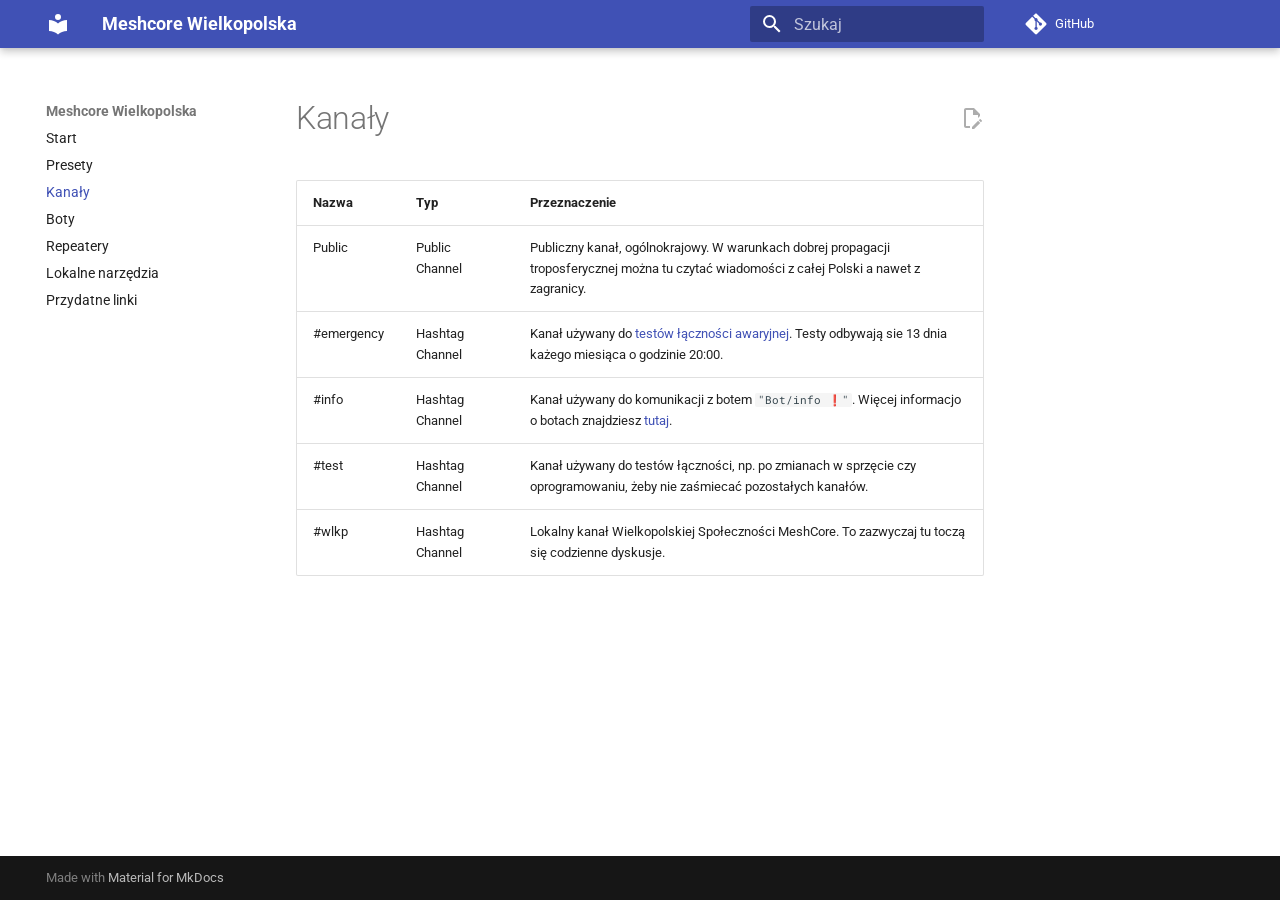
==== channels/index.html @ 770b6a26 "Deployed 0463d48 with MkDocs version: 1.6.1" ====
<!doctype html>
<html lang="pl" class="no-js">
  <head>
    
      <meta charset="utf-8">
      <meta name="viewport" content="width=device-width,initial-scale=1">
      
        <meta name="description" content="Lokalna wiki Wielkopolskiej Społeczności MeshCore">
      
      
      
        <link rel="canonical" href="https://mcwlkp.pl/channels/">
      
      
        <link rel="prev" href="../presets/">
      
      
        <link rel="next" href="../bots/">
      
      
        
      
      
      <link rel="icon" href="../assets/images/favicon.png">
      <meta name="generator" content="mkdocs-1.6.1, mkdocs-material-9.7.1">
    
    
      
        <title>Kanały - Meshcore Wielkopolska</title>
      
    
    
      <link rel="stylesheet" href="../assets/stylesheets/main.484c7ddc.min.css">
      
      


    
    
      
    
    
      
        
        
        <link rel="preconnect" href="https://fonts.gstatic.com" crossorigin>
        <link rel="stylesheet" href="https://fonts.googleapis.com/css?family=Roboto:300,300i,400,400i,700,700i%7CRoboto+Mono:400,400i,700,700i&display=fallback">
        <style>:root{--md-text-font:"Roboto";--md-code-font:"Roboto Mono"}</style>
      
    
    
    <script>__md_scope=new URL("..",location),__md_hash=e=>[...e].reduce(((e,_)=>(e<<5)-e+_.charCodeAt(0)),0),__md_get=(e,_=localStorage,t=__md_scope)=>JSON.parse(_.getItem(t.pathname+"."+e)),__md_set=(e,_,t=localStorage,a=__md_scope)=>{try{t.setItem(a.pathname+"."+e,JSON.stringify(_))}catch(e){}}</script>
    
      

    
    
  </head>
  
  
    <body dir="ltr">
  
    
    <input class="md-toggle" data-md-toggle="drawer" type="checkbox" id="__drawer" autocomplete="off">
    <input class="md-toggle" data-md-toggle="search" type="checkbox" id="__search" autocomplete="off">
    <label class="md-overlay" for="__drawer"></label>
    <div data-md-component="skip">
      
    </div>
    <div data-md-component="announce">
      
    </div>
    
    
      

  

<header class="md-header md-header--shadow" data-md-component="header">
  <nav class="md-header__inner md-grid" aria-label="Nagłówek">
    <a href=".." title="Meshcore Wielkopolska" class="md-header__button md-logo" aria-label="Meshcore Wielkopolska" data-md-component="logo">
      
  
  <svg xmlns="http://www.w3.org/2000/svg" viewBox="0 0 24 24"><path d="M12 8a3 3 0 0 0 3-3 3 3 0 0 0-3-3 3 3 0 0 0-3 3 3 3 0 0 0 3 3m0 3.54C9.64 9.35 6.5 8 3 8v11c3.5 0 6.64 1.35 9 3.54 2.36-2.19 5.5-3.54 9-3.54V8c-3.5 0-6.64 1.35-9 3.54"/></svg>

    </a>
    <label class="md-header__button md-icon" for="__drawer">
      
      <svg xmlns="http://www.w3.org/2000/svg" viewBox="0 0 24 24"><path d="M3 6h18v2H3zm0 5h18v2H3zm0 5h18v2H3z"/></svg>
    </label>
    <div class="md-header__title" data-md-component="header-title">
      <div class="md-header__ellipsis">
        <div class="md-header__topic">
          <span class="md-ellipsis">
            Meshcore Wielkopolska
          </span>
        </div>
        <div class="md-header__topic" data-md-component="header-topic">
          <span class="md-ellipsis">
            
              Kanały
            
          </span>
        </div>
      </div>
    </div>
    
    
      <script>var palette=__md_get("__palette");if(palette&&palette.color){if("(prefers-color-scheme)"===palette.color.media){var media=matchMedia("(prefers-color-scheme: light)"),input=document.querySelector(media.matches?"[data-md-color-media='(prefers-color-scheme: light)']":"[data-md-color-media='(prefers-color-scheme: dark)']");palette.color.media=input.getAttribute("data-md-color-media"),palette.color.scheme=input.getAttribute("data-md-color-scheme"),palette.color.primary=input.getAttribute("data-md-color-primary"),palette.color.accent=input.getAttribute("data-md-color-accent")}for(var[key,value]of Object.entries(palette.color))document.body.setAttribute("data-md-color-"+key,value)}</script>
    
    
    
      
      
        <label class="md-header__button md-icon" for="__search">
          
          <svg xmlns="http://www.w3.org/2000/svg" viewBox="0 0 24 24"><path d="M9.5 3A6.5 6.5 0 0 1 16 9.5c0 1.61-.59 3.09-1.56 4.23l.27.27h.79l5 5-1.5 1.5-5-5v-.79l-.27-.27A6.52 6.52 0 0 1 9.5 16 6.5 6.5 0 0 1 3 9.5 6.5 6.5 0 0 1 9.5 3m0 2C7 5 5 7 5 9.5S7 14 9.5 14 14 12 14 9.5 12 5 9.5 5"/></svg>
        </label>
        <div class="md-search" data-md-component="search" role="dialog">
  <label class="md-search__overlay" for="__search"></label>
  <div class="md-search__inner" role="search">
    <form class="md-search__form" name="search">
      <input type="text" class="md-search__input" name="query" aria-label="Szukaj" placeholder="Szukaj" autocapitalize="off" autocorrect="off" autocomplete="off" spellcheck="false" data-md-component="search-query" required>
      <label class="md-search__icon md-icon" for="__search">
        
        <svg xmlns="http://www.w3.org/2000/svg" viewBox="0 0 24 24"><path d="M9.5 3A6.5 6.5 0 0 1 16 9.5c0 1.61-.59 3.09-1.56 4.23l.27.27h.79l5 5-1.5 1.5-5-5v-.79l-.27-.27A6.52 6.52 0 0 1 9.5 16 6.5 6.5 0 0 1 3 9.5 6.5 6.5 0 0 1 9.5 3m0 2C7 5 5 7 5 9.5S7 14 9.5 14 14 12 14 9.5 12 5 9.5 5"/></svg>
        
        <svg xmlns="http://www.w3.org/2000/svg" viewBox="0 0 24 24"><path d="M20 11v2H8l5.5 5.5-1.42 1.42L4.16 12l7.92-7.92L13.5 5.5 8 11z"/></svg>
      </label>
      <nav class="md-search__options" aria-label="Szukaj">
        
        <button type="reset" class="md-search__icon md-icon" title="Wyczyść" aria-label="Wyczyść" tabindex="-1">
          
          <svg xmlns="http://www.w3.org/2000/svg" viewBox="0 0 24 24"><path d="M19 6.41 17.59 5 12 10.59 6.41 5 5 6.41 10.59 12 5 17.59 6.41 19 12 13.41 17.59 19 19 17.59 13.41 12z"/></svg>
        </button>
      </nav>
      
        <div class="md-search__suggest" data-md-component="search-suggest"></div>
      
    </form>
    <div class="md-search__output">
      <div class="md-search__scrollwrap" tabindex="0" data-md-scrollfix>
        <div class="md-search-result" data-md-component="search-result">
          <div class="md-search-result__meta">
            Inicjowanie wyszukiwania
          </div>
          <ol class="md-search-result__list" role="presentation"></ol>
        </div>
      </div>
    </div>
  </div>
</div>
      
    
    
      <div class="md-header__source">
        <a href="https://github.com/chybaDapi/awesome-meshcore-wlkp" title="Przejdź do repozytorium" class="md-source" data-md-component="source">
  <div class="md-source__icon md-icon">
    
    <svg xmlns="http://www.w3.org/2000/svg" viewBox="0 0 448 512"><!--! Font Awesome Free 7.1.0 by @fontawesome - https://fontawesome.com License - https://fontawesome.com/license/free (Icons: CC BY 4.0, Fonts: SIL OFL 1.1, Code: MIT License) Copyright 2025 Fonticons, Inc.--><path d="M439.6 236.1 244 40.5c-5.4-5.5-12.8-8.5-20.4-8.5s-15 3-20.4 8.4L162.5 81l51.5 51.5c27.1-9.1 52.7 16.8 43.4 43.7l49.7 49.7c34.2-11.8 61.2 31 35.5 56.7-26.5 26.5-70.2-2.9-56-37.3L240.3 199v121.9c25.3 12.5 22.3 41.8 9.1 55-6.4 6.4-15.2 10.1-24.3 10.1s-17.8-3.6-24.3-10.1c-17.6-17.6-11.1-46.9 11.2-56v-123c-20.8-8.5-24.6-30.7-18.6-45L142.6 101 8.5 235.1C3 240.6 0 247.9 0 255.5s3 15 8.5 20.4l195.6 195.7c5.4 5.4 12.7 8.4 20.4 8.4s15-3 20.4-8.4l194.7-194.7c5.4-5.4 8.4-12.8 8.4-20.4s-3-15-8.4-20.4"/></svg>
  </div>
  <div class="md-source__repository">
    GitHub
  </div>
</a>
      </div>
    
  </nav>
  
</header>
    
    <div class="md-container" data-md-component="container">
      
      
        
          
        
      
      <main class="md-main" data-md-component="main">
        <div class="md-main__inner md-grid">
          
            
              
              <div class="md-sidebar md-sidebar--primary" data-md-component="sidebar" data-md-type="navigation" >
                <div class="md-sidebar__scrollwrap">
                  <div class="md-sidebar__inner">
                    



<nav class="md-nav md-nav--primary" aria-label="Nawigacja" data-md-level="0">
  <label class="md-nav__title" for="__drawer">
    <a href=".." title="Meshcore Wielkopolska" class="md-nav__button md-logo" aria-label="Meshcore Wielkopolska" data-md-component="logo">
      
  
  <svg xmlns="http://www.w3.org/2000/svg" viewBox="0 0 24 24"><path d="M12 8a3 3 0 0 0 3-3 3 3 0 0 0-3-3 3 3 0 0 0-3 3 3 3 0 0 0 3 3m0 3.54C9.64 9.35 6.5 8 3 8v11c3.5 0 6.64 1.35 9 3.54 2.36-2.19 5.5-3.54 9-3.54V8c-3.5 0-6.64 1.35-9 3.54"/></svg>

    </a>
    Meshcore Wielkopolska
  </label>
  
    <div class="md-nav__source">
      <a href="https://github.com/chybaDapi/awesome-meshcore-wlkp" title="Przejdź do repozytorium" class="md-source" data-md-component="source">
  <div class="md-source__icon md-icon">
    
    <svg xmlns="http://www.w3.org/2000/svg" viewBox="0 0 448 512"><!--! Font Awesome Free 7.1.0 by @fontawesome - https://fontawesome.com License - https://fontawesome.com/license/free (Icons: CC BY 4.0, Fonts: SIL OFL 1.1, Code: MIT License) Copyright 2025 Fonticons, Inc.--><path d="M439.6 236.1 244 40.5c-5.4-5.5-12.8-8.5-20.4-8.5s-15 3-20.4 8.4L162.5 81l51.5 51.5c27.1-9.1 52.7 16.8 43.4 43.7l49.7 49.7c34.2-11.8 61.2 31 35.5 56.7-26.5 26.5-70.2-2.9-56-37.3L240.3 199v121.9c25.3 12.5 22.3 41.8 9.1 55-6.4 6.4-15.2 10.1-24.3 10.1s-17.8-3.6-24.3-10.1c-17.6-17.6-11.1-46.9 11.2-56v-123c-20.8-8.5-24.6-30.7-18.6-45L142.6 101 8.5 235.1C3 240.6 0 247.9 0 255.5s3 15 8.5 20.4l195.6 195.7c5.4 5.4 12.7 8.4 20.4 8.4s15-3 20.4-8.4l194.7-194.7c5.4-5.4 8.4-12.8 8.4-20.4s-3-15-8.4-20.4"/></svg>
  </div>
  <div class="md-source__repository">
    GitHub
  </div>
</a>
    </div>
  
  <ul class="md-nav__list" data-md-scrollfix>
    
      
      
  
  
  
  
    <li class="md-nav__item">
      <a href=".." class="md-nav__link">
        
  
  
  <span class="md-ellipsis">
    
  
    Start
  

    
  </span>
  
  

      </a>
    </li>
  

    
      
      
  
  
  
  
    <li class="md-nav__item">
      <a href="../presets/" class="md-nav__link">
        
  
  
  <span class="md-ellipsis">
    
  
    Presety
  

    
  </span>
  
  

      </a>
    </li>
  

    
      
      
  
  
    
  
  
  
    <li class="md-nav__item md-nav__item--active">
      
      <input class="md-nav__toggle md-toggle" type="checkbox" id="__toc">
      
      
      
      <a href="./" class="md-nav__link md-nav__link--active">
        
  
  
  <span class="md-ellipsis">
    
  
    Kanały
  

    
  </span>
  
  

      </a>
      
    </li>
  

    
      
      
  
  
  
  
    <li class="md-nav__item">
      <a href="../bots/" class="md-nav__link">
        
  
  
  <span class="md-ellipsis">
    
  
    Boty
  

    
  </span>
  
  

      </a>
    </li>
  

    
      
      
  
  
  
  
    <li class="md-nav__item">
      <a href="../repeaters/" class="md-nav__link">
        
  
  
  <span class="md-ellipsis">
    
  
    Repeatery
  

    
  </span>
  
  

      </a>
    </li>
  

    
      
      
  
  
  
  
    <li class="md-nav__item">
      <a href="../tools/" class="md-nav__link">
        
  
  
  <span class="md-ellipsis">
    
  
    Lokalne narzędzia
  

    
  </span>
  
  

      </a>
    </li>
  

    
      
      
  
  
  
  
    <li class="md-nav__item">
      <a href="../resources/" class="md-nav__link">
        
  
  
  <span class="md-ellipsis">
    
  
    Przydatne linki
  

    
  </span>
  
  

      </a>
    </li>
  

    
  </ul>
</nav>
                  </div>
                </div>
              </div>
            
            
              
              <div class="md-sidebar md-sidebar--secondary" data-md-component="sidebar" data-md-type="toc" >
                <div class="md-sidebar__scrollwrap">
                  <div class="md-sidebar__inner">
                    

<nav class="md-nav md-nav--secondary" aria-label="Spis treści">
  
  
  
  
</nav>
                  </div>
                </div>
              </div>
            
          
          
            <div class="md-content" data-md-component="content">
              
              <article class="md-content__inner md-typeset">
                
                  


  
    <a href="https://github.com/chybaDapi/awesome-meshcore-wlkp/edit/main/docs/channels.md" title="Edytuj tę stronę" class="md-content__button md-icon" rel="edit">
      
      <svg xmlns="http://www.w3.org/2000/svg" viewBox="0 0 24 24"><path d="M10 20H6V4h7v5h5v3.1l2-2V8l-6-6H6c-1.1 0-2 .9-2 2v16c0 1.1.9 2 2 2h4zm10.2-7c.1 0 .3.1.4.2l1.3 1.3c.2.2.2.6 0 .8l-1 1-2.1-2.1 1-1c.1-.1.2-.2.4-.2m0 3.9L14.1 23H12v-2.1l6.1-6.1z"/></svg>
    </a>
  
  


  <h1>Kanały</h1>

<table>
<thead>
<tr>
<th>Nazwa</th>
<th>Typ</th>
<th>Przeznaczenie</th>
</tr>
</thead>
<tbody>
<tr>
<td>Public</td>
<td>Public Channel</td>
<td>Publiczny kanał, ogólnokrajowy. W warunkach dobrej propagacji troposferycznej można tu czytać wiadomości z całej Polski a nawet z zagranicy.</td>
</tr>
<tr>
<td>#emergency</td>
<td>Hashtag Channel</td>
<td>Kanał używany do <a href="https://planawaryjny.com/lacznosc-awaryjna/">testów łączności awaryjnej</a>. Testy odbywają sie 13 dnia każego miesiąca o godzinie 20:00.</td>
</tr>
<tr>
<td>#info</td>
<td>Hashtag Channel</td>
<td>Kanał używany do komunikacji z botem <code>"Bot/info ❗"</code>. Więcej informacjo o botach znajdziesz <a href="../bots/">tutaj</a>.</td>
</tr>
<tr>
<td>#test</td>
<td>Hashtag Channel</td>
<td>Kanał używany do testów łączności, np. po zmianach w sprzęcie czy oprogramowaniu, żeby nie zaśmiecać pozostałych kanałów.</td>
</tr>
<tr>
<td>#wlkp</td>
<td>Hashtag Channel</td>
<td>Lokalny kanał Wielkopolskiej Społeczności MeshCore. To zazwyczaj tu toczą się codzienne dyskusje.</td>
</tr>
</tbody>
</table>












                
              </article>
            </div>
          
          
<script>var target=document.getElementById(location.hash.slice(1));target&&target.name&&(target.checked=target.name.startsWith("__tabbed_"))</script>
        </div>
        
          <button type="button" class="md-top md-icon" data-md-component="top" hidden>
  
  <svg xmlns="http://www.w3.org/2000/svg" viewBox="0 0 24 24"><path d="M13 20h-2V8l-5.5 5.5-1.42-1.42L12 4.16l7.92 7.92-1.42 1.42L13 8z"/></svg>
  Powrót do góry
</button>
        
      </main>
      
        <footer class="md-footer">
  
  <div class="md-footer-meta md-typeset">
    <div class="md-footer-meta__inner md-grid">
      <div class="md-copyright">
  
  
    Made with
    <a href="https://squidfunk.github.io/mkdocs-material/" target="_blank" rel="noopener">
      Material for MkDocs
    </a>
  
</div>
      
    </div>
  </div>
</footer>
      
    </div>
    <div class="md-dialog" data-md-component="dialog">
      <div class="md-dialog__inner md-typeset"></div>
    </div>
    
    
    
      
      
      <script id="__config" type="application/json">{"annotate": null, "base": "..", "features": ["navigation.instant", "navigation.tracking", "navigation.expand", "navigation.top", "search.suggest", "search.highlight", "content.action.edit"], "search": "../assets/javascripts/workers/search.2c215733.min.js", "tags": null, "translations": {"clipboard.copied": "Skopiowano do schowka", "clipboard.copy": "Kopiuj do schowka", "search.result.more.one": "1 wi\u0119cej na tej stronie", "search.result.more.other": "# wi\u0119cej na tej stronie", "search.result.none": "Brak wynik\u00f3w wyszukiwania", "search.result.one": "Wyniki wyszukiwania: 1", "search.result.other": "Wyniki wyszukiwania: #", "search.result.placeholder": "Zacznij pisa\u0107, aby szuka\u0107", "search.result.term.missing": "Brak", "select.version": "Wybierz wersj\u0119"}, "version": null}</script>
    
    
      <script src="../assets/javascripts/bundle.79ae519e.min.js"></script>
      
    
  </body>
</html>
---- assets/stylesheets/main.484c7ddc.min.css ----
@charset "UTF-8";html{-webkit-text-size-adjust:none;-moz-text-size-adjust:none;text-size-adjust:none;box-sizing:border-box}*,:after,:before{box-sizing:inherit}@media (prefers-reduced-motion){*,:after,:before{transition:none!important}}body{margin:0}a,button,input,label{-webkit-tap-highlight-color:transparent}a{color:inherit;text-decoration:none}hr{border:0;box-sizing:initial;display:block;height:.05rem;overflow:visible;padding:0}small{font-size:80%}sub,sup{line-height:1em}img{border-style:none}table{border-collapse:initial;border-spacing:0}td,th{font-weight:400;vertical-align:top}button{background:#0000;border:0;font-family:inherit;font-size:inherit;margin:0;padding:0}input{border:0;outline:none}:root{--md-primary-fg-color:#4051b5;--md-primary-fg-color--light:#5d6cc0;--md-primary-fg-color--dark:#303fa1;--md-primary-bg-color:#fff;--md-primary-bg-color--light:#ffffffb3;--md-accent-fg-color:#526cfe;--md-accent-fg-color--transparent:#526cfe1a;--md-accent-bg-color:#fff;--md-accent-bg-color--light:#ffffffb3}[data-md-color-scheme=default]{color-scheme:light}[data-md-color-scheme=default] img[src$="#gh-dark-mode-only"],[data-md-color-scheme=default] img[src$="#only-dark"]{display:none}:root,[data-md-color-scheme=default]{--md-hue:225deg;--md-default-fg-color:#000000de;--md-default-fg-color--light:#0000008a;--md-default-fg-color--lighter:#00000052;--md-default-fg-color--lightest:#00000012;--md-default-bg-color:#fff;--md-default-bg-color--light:#ffffffb3;--md-default-bg-color--lighter:#ffffff4d;--md-default-bg-color--lightest:#ffffff1f;--md-code-fg-color:#36464e;--md-code-bg-color:#f5f5f5;--md-code-bg-color--light:#f5f5f5b3;--md-code-bg-color--lighter:#f5f5f54d;--md-code-hl-color:#4287ff;--md-code-hl-color--light:#4287ff1a;--md-code-hl-number-color:#d52a2a;--md-code-hl-special-color:#db1457;--md-code-hl-function-color:#a846b9;--md-code-hl-constant-color:#6e59d9;--md-code-hl-keyword-color:#3f6ec6;--md-code-hl-string-color:#1c7d4d;--md-code-hl-name-color:var(--md-code-fg-color);--md-code-hl-operator-color:var(--md-default-fg-color--light);--md-code-hl-punctuation-color:var(--md-default-fg-color--light);--md-code-hl-comment-color:var(--md-default-fg-color--light);--md-code-hl-generic-color:var(--md-default-fg-color--light);--md-code-hl-variable-color:var(--md-default-fg-color--light);--md-typeset-color:var(--md-default-fg-color);--md-typeset-a-color:var(--md-primary-fg-color);--md-typeset-del-color:#f5503d26;--md-typeset-ins-color:#0bd57026;--md-typeset-kbd-color:#fafafa;--md-typeset-kbd-accent-color:#fff;--md-typeset-kbd-border-color:#b8b8b8;--md-typeset-mark-color:#ffff0080;--md-typeset-table-color:#0000001f;--md-typeset-table-color--light:rgba(0,0,0,.035);--md-admonition-fg-color:var(--md-default-fg-color);--md-admonition-bg-color:var(--md-default-bg-color);--md-warning-fg-color:#000000de;--md-warning-bg-color:#ff9;--md-footer-fg-color:#fff;--md-footer-fg-color--light:#ffffffb3;--md-footer-fg-color--lighter:#ffffff73;--md-footer-bg-color:#000000de;--md-footer-bg-color--dark:#00000052;--md-shadow-z1:0 0.2rem 0.5rem #0000000d,0 0 0.05rem #0000001a;--md-shadow-z2:0 0.2rem 0.5rem #0000001a,0 0 0.05rem #00000040;--md-shadow-z3:0 0.2rem 0.5rem #0003,0 0 0.05rem #00000059}.md-icon svg{fill:currentcolor;display:block;height:1.2rem;width:1.2rem}body{-webkit-font-smoothing:antialiased;-moz-osx-font-smoothing:grayscale;--md-text-font-family:var(--md-text-font,_),-apple-system,BlinkMacSystemFont,Helvetica,Arial,sans-serif;--md-code-font-family:var(--md-code-font,_),SFMono-Regular,Consolas,Menlo,monospace}aside,body,input{font-feature-settings:"kern","liga";color:var(--md-typeset-color);font-family:var(--md-text-font-family)}code,kbd,pre{font-feature-settings:"kern";font-family:var(--md-code-font-family)}:root{--md-typeset-table-sort-icon:url('data:image/svg+xml;charset=utf-8,<svg xmlns="http://www.w3.org/2000/svg" viewBox="0 0 24 24"><path d="m18 21-4-4h3V7h-3l4-4 4 4h-3v10h3M2 19v-2h10v2M2 13v-2h7v2M2 7V5h4v2z"/></svg>');--md-typeset-table-sort-icon--asc:url('data:image/svg+xml;charset=utf-8,<svg xmlns="http://www.w3.org/2000/svg" viewBox="0 0 24 24"><path d="M19 17h3l-4 4-4-4h3V3h2M2 17h10v2H2M6 5v2H2V5m0 6h7v2H2z"/></svg>');--md-typeset-table-sort-icon--desc:url('data:image/svg+xml;charset=utf-8,<svg xmlns="http://www.w3.org/2000/svg" viewBox="0 0 24 24"><path d="M19 7h3l-4-4-4 4h3v14h2M2 17h10v2H2M6 5v2H2V5m0 6h7v2H2z"/></svg>')}.md-typeset{-webkit-print-color-adjust:exact;color-adjust:exact;font-size:.8rem;line-height:1.6;overflow-wrap:break-word}@media print{.md-typeset{font-size:.68rem}}.md-typeset blockquote,.md-typeset dl,.md-typeset figure,.md-typeset ol,.md-typeset pre,.md-typeset ul{margin-bottom:1em;margin-top:1em}.md-typeset h1{color:var(--md-default-fg-color--light);font-size:2em;line-height:1.3;margin:0 0 1.25em}.md-typeset h1,.md-typeset h2{font-weight:300;letter-spacing:-.01em}.md-typeset h2{font-size:1.5625em;line-height:1.4;margin:1.6em 0 .64em}.md-typeset h3{font-size:1.25em;font-weight:400;letter-spacing:-.01em;line-height:1.5;margin:1.6em 0 .8em}.md-typeset h2+h3{margin-top:.8em}.md-typeset h4{font-weight:700;letter-spacing:-.01em;margin:1em 0}.md-typeset h5,.md-typeset h6{color:var(--md-default-fg-color--light);font-size:.8em;font-weight:700;letter-spacing:-.01em;margin:1.25em 0}.md-typeset h5{text-transform:uppercase}.md-typeset h5 code{text-transform:none}.md-typeset hr{border-bottom:.05rem solid var(--md-default-fg-color--lightest);display:flow-root;margin:1.5em 0}.md-typeset a{color:var(--md-typeset-a-color);word-break:break-word}.md-typeset a,.md-typeset a:before{transition:color 125ms}.md-typeset a:focus,.md-typeset a:hover{color:var(--md-accent-fg-color)}.md-typeset a:focus code,.md-typeset a:hover code{background-color:var(--md-accent-fg-color--transparent);color:var(--md-accent-fg-color)}.md-typeset a code{color:var(--md-typeset-a-color)}.md-typeset a.focus-visible{outline-color:var(--md-accent-fg-color);outline-offset:.2rem}.md-typeset code,.md-typeset kbd,.md-typeset pre{color:var(--md-code-fg-color);direction:ltr;font-variant-ligatures:none;transition:background-color 125ms}@media print{.md-typeset code,.md-typeset kbd,.md-typeset pre{white-space:pre-wrap}}.md-typeset code{background-color:var(--md-code-bg-color);border-radius:.1rem;-webkit-box-decoration-break:clone;box-decoration-break:clone;font-size:.85em;padding:0 .2941176471em;transition:color 125ms,background-color 125ms;word-break:break-word}.md-typeset code:not(.focus-visible){-webkit-tap-highlight-color:transparent;outline:none}.md-typeset pre{display:flow-root;line-height:1.4;position:relative}.md-typeset pre>code{-webkit-box-decoration-break:slice;box-decoration-break:slice;box-shadow:none;display:block;margin:0;outline-color:var(--md-accent-fg-color);overflow:auto;padding:.7720588235em 1.1764705882em;scrollbar-color:var(--md-default-fg-color--lighter) #0000;scrollbar-width:thin;touch-action:auto;word-break:normal}.md-typeset pre>code:hover{scrollbar-color:var(--md-accent-fg-color) #0000}.md-typeset pre>code::-webkit-scrollbar{height:.2rem;width:.2rem}.md-typeset pre>code::-webkit-scrollbar-thumb{background-color:var(--md-default-fg-color--lighter)}.md-typeset pre>code::-webkit-scrollbar-thumb:hover{background-color:var(--md-accent-fg-color)}.md-typeset kbd{background-color:var(--md-typeset-kbd-color);border-radius:.1rem;box-shadow:0 .1rem 0 .05rem var(--md-typeset-kbd-border-color),0 .1rem 0 var(--md-typeset-kbd-border-color),0 -.1rem .2rem var(--md-typeset-kbd-accent-color) inset;color:var(--md-default-fg-color);display:inline-block;font-size:.75em;padding:0 .6666666667em;vertical-align:text-top;word-break:break-word}.md-typeset mark{background-color:var(--md-typeset-mark-color);-webkit-box-decoration-break:clone;box-decoration-break:clone;color:inherit;word-break:break-word}.md-typeset abbr{cursor:help;text-decoration:none}.md-typeset [data-preview],.md-typeset abbr{border-bottom:.05rem dotted var(--md-default-fg-color--light)}.md-typeset small{opacity:.75}[dir=ltr] .md-typeset sub,[dir=ltr] .md-typeset sup{margin-left:.078125em}[dir=rtl] .md-typeset sub,[dir=rtl] .md-typeset sup{margin-right:.078125em}[dir=ltr] .md-typeset blockquote{padding-left:.6rem}[dir=rtl] .md-typeset blockquote{padding-right:.6rem}[dir=ltr] .md-typeset blockquote{border-left:.2rem solid var(--md-default-fg-color--lighter)}[dir=rtl] .md-typeset blockquote{border-right:.2rem solid var(--md-default-fg-color--lighter)}.md-typeset blockquote{color:var(--md-default-fg-color--light);margin-left:0;margin-right:0}.md-typeset ul{list-style-type:disc}.md-typeset ul[type]{list-style-type:revert-layer}[dir=ltr] .md-typeset ol,[dir=ltr] .md-typeset ul{margin-left:.625em}[dir=rtl] .md-typeset ol,[dir=rtl] .md-typeset ul{margin-right:.625em}.md-typeset ol,.md-typeset ul{padding:0}.md-typeset ol:not([hidden]),.md-typeset ul:not([hidden]){display:flow-root}.md-typeset ol ol,.md-typeset ul ol{list-style-type:lower-alpha}.md-typeset ol ol ol,.md-typeset ul ol ol{list-style-type:lower-roman}.md-typeset ol ol ol ol,.md-typeset ul ol ol ol{list-style-type:upper-alpha}.md-typeset ol ol ol ol ol,.md-typeset ul ol ol ol ol{list-style-type:upper-roman}.md-typeset ol[type],.md-typeset ul[type]{list-style-type:revert-layer}[dir=ltr] .md-typeset ol li,[dir=ltr] .md-typeset ul li{margin-left:1.25em}[dir=rtl] .md-typeset ol li,[dir=rtl] .md-typeset ul li{margin-right:1.25em}.md-typeset ol li,.md-typeset ul li{margin-bottom:.5em}.md-typeset ol li blockquote,.md-typeset ol li p,.md-typeset ul li blockquote,.md-typeset ul li p{margin:.5em 0}.md-typeset ol li:last-child,.md-typeset ul li:last-child{margin-bottom:0}[dir=ltr] .md-typeset ol li ol,[dir=ltr] .md-typeset ol li ul,[dir=ltr] .md-typeset ul li ol,[dir=ltr] .md-typeset ul li ul{margin-left:.625em}[dir=rtl] .md-typeset ol li ol,[dir=rtl] .md-typeset ol li ul,[dir=rtl] .md-typeset ul li ol,[dir=rtl] .md-typeset ul li ul{margin-right:.625em}.md-typeset ol li ol,.md-typeset ol li ul,.md-typeset ul li ol,.md-typeset ul li ul{margin-bottom:.5em;margin-top:.5em}[dir=ltr] .md-typeset dd{margin-left:1.875em}[dir=rtl] .md-typeset dd{margin-right:1.875em}.md-typeset dd{margin-bottom:1.5em;margin-top:1em}.md-typeset img,.md-typeset svg,.md-typeset video{height:auto;max-width:100%}.md-typeset img[align=left]{margin:1em 1em 1em 0}.md-typeset img[align=right]{margin:1em 0 1em 1em}.md-typeset img[align]:only-child{margin-top:0}.md-typeset figure{display:flow-root;margin:1em auto;max-width:100%;text-align:center;width:fit-content}.md-typeset figure img{display:block;margin:0 auto}.md-typeset figcaption{font-style:italic;margin:1em auto;max-width:24rem}.md-typeset iframe{max-width:100%}.md-typeset table:not([class]){background-color:var(--md-default-bg-color);border:.05rem solid var(--md-typeset-table-color);border-radius:.1rem;display:inline-block;font-size:.64rem;max-width:100%;overflow:auto;touch-action:auto}@media print{.md-typeset table:not([class]){display:table}}.md-typeset table:not([class])+*{margin-top:1.5em}.md-typeset table:not([class]) td>:first-child,.md-typeset table:not([class]) th>:first-child{margin-top:0}.md-typeset table:not([class]) td>:last-child,.md-typeset table:not([class]) th>:last-child{margin-bottom:0}.md-typeset table:not([class]) td:not([align]),.md-typeset table:not([class]) th:not([align]){text-align:left}[dir=rtl] .md-typeset table:not([class]) td:not([align]),[dir=rtl] .md-typeset table:not([class]) th:not([align]){text-align:right}.md-typeset table:not([class]) th{font-weight:700;min-width:5rem;padding:.9375em 1.25em;vertical-align:top}.md-typeset table:not([class]) td{border-top:.05rem solid var(--md-typeset-table-color);padding:.9375em 1.25em;vertical-align:top}.md-typeset table:not([class]) tbody tr{transition:background-color 125ms}.md-typeset table:not([class]) tbody tr:hover{background-color:var(--md-typeset-table-color--light);box-shadow:0 .05rem 0 var(--md-default-bg-color) inset}.md-typeset table:not([class]) a{word-break:normal}.md-typeset table th[role=columnheader]{cursor:pointer}[dir=ltr] .md-typeset table th[role=columnheader]:after{margin-left:.5em}[dir=rtl] .md-typeset table th[role=columnheader]:after{margin-right:.5em}.md-typeset table th[role=columnheader]:after{content:"";display:inline-block;height:1.2em;-webkit-mask-image:var(--md-typeset-table-sort-icon);mask-image:var(--md-typeset-table-sort-icon);-webkit-mask-repeat:no-repeat;mask-repeat:no-repeat;-webkit-mask-size:contain;mask-size:contain;transition:background-color 125ms;vertical-align:text-bottom;width:1.2em}.md-typeset table th[role=columnheader]:hover:after{background-color:var(--md-default-fg-color--lighter)}.md-typeset table th[role=columnheader][aria-sort=ascending]:after{background-color:var(--md-default-fg-color--light);-webkit-mask-image:var(--md-typeset-table-sort-icon--asc);mask-image:var(--md-typeset-table-sort-icon--asc)}.md-typeset table th[role=columnheader][aria-sort=descending]:after{background-color:var(--md-default-fg-color--light);-webkit-mask-image:var(--md-typeset-table-sort-icon--desc);mask-image:var(--md-typeset-table-sort-icon--desc)}.md-typeset__scrollwrap{margin:1em -.8rem;overflow-x:auto;touch-action:auto}.md-typeset__table{display:inline-block;margin-bottom:.5em;padding:0 .8rem}@media print{.md-typeset__table{display:block}}html .md-typeset__table table{display:table;margin:0;overflow:hidden;width:100%}@media screen and (max-width:44.984375em){.md-content__inner>pre{margin:1em -.8rem}.md-content__inner>pre code{border-radius:0}}.md-typeset .md-author{border-radius:100%;display:block;flex-shrink:0;height:1.6rem;overflow:hidden;position:relative;transition:color 125ms,transform 125ms;width:1.6rem}.md-typeset .md-author img{display:block}.md-typeset .md-author--more{background:var(--md-default-fg-color--lightest);color:var(--md-default-fg-color--lighter);font-size:.6rem;font-weight:700;line-height:1.6rem;text-align:center}.md-typeset .md-author--long{height:2.4rem;width:2.4rem}.md-typeset a.md-author{transform:scale(1)}.md-typeset a.md-author img{border-radius:100%;filter:grayscale(100%) opacity(75%);transition:filter 125ms}.md-typeset a.md-author:focus,.md-typeset a.md-author:hover{transform:scale(1.1);z-index:1}.md-typeset a.md-author:focus img,.md-typeset a.md-author:hover img{filter:grayscale(0)}.md-banner{background-color:var(--md-footer-bg-color);color:var(--md-footer-fg-color);overflow:auto}@media print{.md-banner{display:none}}.md-banner--warning{background-color:var(--md-warning-bg-color);color:var(--md-warning-fg-color)}.md-banner__inner{font-size:.7rem;margin:.6rem auto;padding:0 .8rem}[dir=ltr] .md-banner__button{float:right}[dir=rtl] .md-banner__button{float:left}.md-banner__button{color:inherit;cursor:pointer;transition:opacity .25s}.no-js .md-banner__button{display:none}.md-banner__button:hover{opacity:.7}html{font-size:125%;height:100%;overflow-x:hidden}@media screen and (min-width:100em){html{font-size:137.5%}}@media screen and (min-width:125em){html{font-size:150%}}body{background-color:var(--md-default-bg-color);display:flex;flex-direction:column;font-size:.5rem;min-height:100%;position:relative;width:100%}@media print{body{display:block}}@media screen and (max-width:59.984375em){body[data-md-scrolllock]{position:fixed}}.md-grid{margin-left:auto;margin-right:auto;max-width:61rem}.md-container{display:flex;flex-direction:column;flex-grow:1}@media print{.md-container{display:block}}.md-main{flex-grow:1}.md-main__inner{display:flex;height:100%;margin-top:1.5rem}.md-ellipsis{overflow:hidden;text-overflow:ellipsis}.md-toggle{display:none}.md-option{height:0;opacity:0;position:absolute;width:0}.md-option:checked+label:not([hidden]){display:block}.md-option.focus-visible+label{outline-color:var(--md-accent-fg-color);outline-style:auto}.md-skip{background-color:var(--md-default-fg-color);border-radius:.1rem;color:var(--md-default-bg-color);font-size:.64rem;margin:.5rem;opacity:0;outline-color:var(--md-accent-fg-color);padding:.3rem .5rem;position:fixed;transform:translateY(.4rem);z-index:-1}.md-skip:focus{opacity:1;transform:translateY(0);transition:transform .25s cubic-bezier(.4,0,.2,1),opacity 175ms 75ms;z-index:10}@page{margin:25mm}:root{--md-clipboard-icon:url('data:image/svg+xml;charset=utf-8,<svg xmlns="http://www.w3.org/2000/svg" viewBox="0 0 24 24"><path d="M19 21H8V7h11m0-2H8a2 2 0 0 0-2 2v14a2 2 0 0 0 2 2h11a2 2 0 0 0 2-2V7a2 2 0 0 0-2-2m-3-4H4a2 2 0 0 0-2 2v14h2V3h12z"/></svg>')}.md-clipboard{border-radius:.1rem;color:var(--md-default-fg-color--lightest);cursor:pointer;height:1.5em;outline-color:var(--md-accent-fg-color);outline-offset:.1rem;transition:color .25s;width:1.5em;z-index:1}@media print{.md-clipboard{display:none}}.md-clipboard:not(.focus-visible){-webkit-tap-highlight-color:transparent;outline:none}:hover>.md-clipboard{color:var(--md-default-fg-color--light)}.md-clipboard:focus,.md-clipboard:hover{color:var(--md-accent-fg-color)}.md-clipboard:after{background-color:currentcolor;content:"";display:block;height:1.125em;margin:0 auto;-webkit-mask-image:var(--md-clipboard-icon);mask-image:var(--md-clipboard-icon);-webkit-mask-position:center;mask-position:center;-webkit-mask-repeat:no-repeat;mask-repeat:no-repeat;-webkit-mask-size:contain;mask-size:contain;width:1.125em}.md-clipboard--inline{cursor:pointer}.md-clipboard--inline code{transition:color .25s,background-color .25s}.md-clipboard--inline:focus code,.md-clipboard--inline:hover code{background-color:var(--md-accent-fg-color--transparent);color:var(--md-accent-fg-color)}:root{--md-code-select-icon:url('data:image/svg+xml;charset=utf-8,<svg xmlns="http://www.w3.org/2000/svg" viewBox="0 0 24 24"><path d="M19 19h-4v2h4c1.1 0 2-.9 2-2v-4h-2m0-12h-4v2h4v4h2V5c0-1.1-.9-2-2-2M5 5h4V3H5c-1.1 0-2 .9-2 2v4h2m0 6H3v4c0 1.1.9 2 2 2h4v-2H5zm2-4h2v2H7zm4 0h2v2h-2zm4 0h2v2h-2zM7 7h2v2H7zm4 0h2v2h-2zm4 0h2v2h-2zm-8 8h2v2H7zm4 0h2v2h-2zm4 0h2v2h-2z"/></svg>');--md-code-copy-icon:url('data:image/svg+xml;charset=utf-8,<svg xmlns="http://www.w3.org/2000/svg" viewBox="0 0 24 24"><path d="M19 21H8V7h11m0-2H8a2 2 0 0 0-2 2v14a2 2 0 0 0 2 2h11a2 2 0 0 0 2-2V7a2 2 0 0 0-2-2m-3-4H4a2 2 0 0 0-2 2v14h2V3h12z"/></svg>')}.md-typeset .md-code__content{display:grid}.md-code__nav{background-color:var(--md-code-bg-color--lighter);border-radius:.1rem;display:flex;gap:.2rem;padding:.2rem;position:absolute;right:.25em;top:.25em;transition:background-color .25s;z-index:1}:hover>.md-code__nav{background-color:var(--md-code-bg-color--light)}.md-code__button{color:var(--md-default-fg-color--lightest);cursor:pointer;display:block;height:1.5em;outline-color:var(--md-accent-fg-color);outline-offset:.1rem;transition:color .25s;width:1.5em}:hover>*>.md-code__button{color:var(--md-default-fg-color--light)}.md-code__button.focus-visible,.md-code__button:hover{color:var(--md-accent-fg-color)}.md-code__button--active{color:var(--md-default-fg-color)!important}.md-code__button:after{background-color:currentcolor;content:"";display:block;height:1.125em;margin:0 auto;-webkit-mask-position:center;mask-position:center;-webkit-mask-repeat:no-repeat;mask-repeat:no-repeat;-webkit-mask-size:contain;mask-size:contain;width:1.125em}.md-code__button[data-md-type=select]:after{-webkit-mask-image:var(--md-code-select-icon);mask-image:var(--md-code-select-icon)}.md-code__button[data-md-type=copy]:after{-webkit-mask-image:var(--md-code-copy-icon);mask-image:var(--md-code-copy-icon)}@keyframes consent{0%{opacity:0;transform:translateY(100%)}to{opacity:1;transform:translateY(0)}}@keyframes overlay{0%{opacity:0}to{opacity:1}}.md-consent__overlay{animation:overlay .25s both;-webkit-backdrop-filter:blur(.1rem);backdrop-filter:blur(.1rem);background-color:#0000008a;height:100%;opacity:1;position:fixed;top:0;width:100%;z-index:5}.md-consent__inner{animation:consent .5s cubic-bezier(.1,.7,.1,1) both;background-color:var(--md-default-bg-color);border:0;border-radius:.1rem;bottom:0;box-shadow:0 0 .2rem #0000001a,0 .2rem .4rem #0003;max-height:100%;overflow:auto;padding:0;position:fixed;width:100%;z-index:5}.md-consent__form{padding:.8rem}.md-consent__settings{display:none;margin:1em 0}input:checked+.md-consent__settings{display:block}.md-consent__controls{margin-bottom:.8rem}.md-typeset .md-consent__controls .md-button{display:inline}@media screen and (max-width:44.984375em){.md-typeset .md-consent__controls .md-button{display:block;margin-top:.4rem;text-align:center;width:100%}}.md-consent label{cursor:pointer}.md-content{flex-grow:1;min-width:0}.md-content__inner{margin:0 .8rem 1.2rem;padding-top:.6rem}@media screen and (min-width:76.25em){[dir=ltr] .md-sidebar--primary:not([hidden])~.md-content>.md-content__inner{margin-left:1.2rem}[dir=ltr] .md-sidebar--secondary:not([hidden])~.md-content>.md-content__inner,[dir=rtl] .md-sidebar--primary:not([hidden])~.md-content>.md-content__inner{margin-right:1.2rem}[dir=rtl] .md-sidebar--secondary:not([hidden])~.md-content>.md-content__inner{margin-left:1.2rem}}.md-content__inner:before{content:"";display:block;height:.4rem}.md-content__inner>:last-child{margin-bottom:0}[dir=ltr] .md-content__button{float:right}[dir=rtl] .md-content__button{float:left}[dir=ltr] .md-content__button{margin-left:.4rem}[dir=rtl] .md-content__button{margin-right:.4rem}.md-content__button{margin:.4rem 0;padding:0}@media print{.md-content__button{display:none}}.md-typeset .md-content__button{color:var(--md-default-fg-color--lighter)}.md-content__button svg{display:inline;vertical-align:top}[dir=rtl] .md-content__button svg{transform:scaleX(-1)}[dir=ltr] .md-dialog{right:.8rem}[dir=rtl] .md-dialog{left:.8rem}.md-dialog{background-color:var(--md-default-fg-color);border-radius:.1rem;bottom:.8rem;box-shadow:var(--md-shadow-z3);min-width:11.1rem;opacity:0;padding:.4rem .6rem;pointer-events:none;position:fixed;transform:translateY(100%);transition:transform 0ms .4s,opacity .4s;z-index:4}@media print{.md-dialog{display:none}}.md-dialog--active{opacity:1;pointer-events:auto;transform:translateY(0);transition:transform .4s cubic-bezier(.075,.85,.175,1),opacity .4s}.md-dialog__inner{color:var(--md-default-bg-color);font-size:.7rem}.md-feedback{margin:2em 0 1em;text-align:center}.md-feedback fieldset{border:none;margin:0;padding:0}.md-feedback__title{font-weight:700;margin:1em auto}.md-feedback__inner{position:relative}.md-feedback__list{display:flex;flex-wrap:wrap;place-content:baseline center;position:relative}.md-feedback__list:hover .md-icon:not(:disabled){color:var(--md-default-fg-color--lighter)}:disabled .md-feedback__list{min-height:1.8rem}.md-feedback__icon{color:var(--md-default-fg-color--light);cursor:pointer;flex-shrink:0;margin:0 .1rem;transition:color 125ms}.md-feedback__icon:not(:disabled).md-icon:hover{color:var(--md-accent-fg-color)}.md-feedback__icon:disabled{color:var(--md-default-fg-color--lightest);pointer-events:none}.md-feedback__note{opacity:0;position:relative;transform:translateY(.4rem);transition:transform .4s cubic-bezier(.1,.7,.1,1),opacity .15s}.md-feedback__note>*{margin:0 auto;max-width:16rem}:disabled .md-feedback__note{opacity:1;transform:translateY(0)}@media print{.md-feedback{display:none}}.md-footer{background-color:var(--md-footer-bg-color);color:var(--md-footer-fg-color)}@media print{.md-footer{display:none}}.md-footer__inner{justify-content:space-between;overflow:auto;padding:.2rem}.md-footer__inner:not([hidden]){display:flex}.md-footer__link{align-items:end;display:flex;flex-grow:0.01;margin-bottom:.4rem;margin-top:1rem;max-width:100%;outline-color:var(--md-accent-fg-color);overflow:hidden;transition:opacity .25s}.md-footer__link:focus,.md-footer__link:hover{opacity:.7}[dir=rtl] .md-footer__link svg{transform:scaleX(-1)}@media screen and (max-width:44.984375em){.md-footer__link--prev{flex-shrink:0}.md-footer__link--prev .md-footer__title{display:none}}[dir=ltr] .md-footer__link--next{margin-left:auto}[dir=rtl] .md-footer__link--next{margin-right:auto}.md-footer__link--next{text-align:right}[dir=rtl] .md-footer__link--next{text-align:left}.md-footer__title{flex-grow:1;font-size:.9rem;margin-bottom:.7rem;max-width:calc(100% - 2.4rem);padding:0 1rem;white-space:nowrap}.md-footer__button{margin:.2rem;padding:.4rem}.md-footer__direction{font-size:.64rem;opacity:.7}.md-footer-meta{background-color:var(--md-footer-bg-color--dark)}.md-footer-meta__inner{display:flex;flex-wrap:wrap;justify-content:space-between;padding:.2rem}html .md-footer-meta.md-typeset a{color:var(--md-footer-fg-color--light)}html .md-footer-meta.md-typeset a:focus,html .md-footer-meta.md-typeset a:hover{color:var(--md-footer-fg-color)}.md-copyright{color:var(--md-footer-fg-color--lighter);font-size:.64rem;margin:auto .6rem;padding:.4rem 0;width:100%}@media screen and (min-width:45em){.md-copyright{width:auto}}.md-copyright__highlight{color:var(--md-footer-fg-color--light)}.md-social{display:inline-flex;gap:.2rem;margin:0 .4rem;padding:.2rem 0 .6rem}@media screen and (min-width:45em){.md-social{padding:.6rem 0}}.md-social__link{display:inline-block;height:1.6rem;text-align:center;width:1.6rem}.md-social__link:before{line-height:1.9}.md-social__link svg{fill:currentcolor;max-height:.8rem;vertical-align:-25%}.md-typeset .md-button{border:.1rem solid;border-radius:.1rem;color:var(--md-primary-fg-color);cursor:pointer;display:inline-block;font-weight:700;padding:.625em 2em;transition:color 125ms,background-color 125ms,border-color 125ms}.md-typeset .md-button--primary{background-color:var(--md-primary-fg-color);border-color:var(--md-primary-fg-color);color:var(--md-primary-bg-color)}.md-typeset .md-button:focus,.md-typeset .md-button:hover{background-color:var(--md-accent-fg-color);border-color:var(--md-accent-fg-color);color:var(--md-accent-bg-color)}[dir=ltr] .md-typeset .md-input{border-top-left-radius:.1rem}[dir=ltr] .md-typeset .md-input,[dir=rtl] .md-typeset .md-input{border-top-right-radius:.1rem}[dir=rtl] .md-typeset .md-input{border-top-left-radius:.1rem}.md-typeset .md-input{border-bottom:.1rem solid var(--md-default-fg-color--lighter);box-shadow:var(--md-shadow-z1);font-size:.8rem;height:1.8rem;padding:0 .6rem;transition:border .25s,box-shadow .25s}.md-typeset .md-input:focus,.md-typeset .md-input:hover{border-bottom-color:var(--md-accent-fg-color);box-shadow:var(--md-shadow-z2)}.md-typeset .md-input--stretch{width:100%}.md-header{background-color:var(--md-primary-fg-color);box-shadow:0 0 .2rem #0000,0 .2rem .4rem #0000;color:var(--md-primary-bg-color);display:block;left:0;position:sticky;right:0;top:0;z-index:4}@media print{.md-header{display:none}}.md-header[hidden]{transform:translateY(-100%);transition:transform .25s cubic-bezier(.8,0,.6,1),box-shadow .25s}.md-header--shadow{box-shadow:0 0 .2rem #0000001a,0 .2rem .4rem #0003;transition:transform .25s cubic-bezier(.1,.7,.1,1),box-shadow .25s}.md-header__inner{align-items:center;display:flex;padding:0 .2rem}.md-header__button{color:currentcolor;cursor:pointer;margin:.2rem;outline-color:var(--md-accent-fg-color);padding:.4rem;position:relative;transition:opacity .25s;vertical-align:middle;z-index:1}.md-header__button:hover{opacity:.7}.md-header__button:not([hidden]){display:inline-block}.md-header__button:not(.focus-visible){-webkit-tap-highlight-color:transparent;outline:none}.md-header__button.md-logo{margin:.2rem;padding:.4rem}@media screen and (max-width:76.234375em){.md-header__button.md-logo{display:none}}.md-header__button.md-logo img,.md-header__button.md-logo svg{fill:currentcolor;display:block;height:1.2rem;width:auto}@media screen and (min-width:60em){.md-header__button[for=__search]{display:none}}.no-js .md-header__button[for=__search]{display:none}[dir=rtl] .md-header__button[for=__search] svg{transform:scaleX(-1)}@media screen and (min-width:76.25em){.md-header__button[for=__drawer]{display:none}}.md-header__topic{display:flex;max-width:100%;position:absolute;transition:transform .4s cubic-bezier(.1,.7,.1,1),opacity .15s;white-space:nowrap}.md-header__topic+.md-header__topic{opacity:0;pointer-events:none;transform:translateX(1.25rem);transition:transform .4s cubic-bezier(1,.7,.1,.1),opacity .15s;z-index:-1}[dir=rtl] .md-header__topic+.md-header__topic{transform:translateX(-1.25rem)}.md-header__topic:first-child{font-weight:700}[dir=ltr] .md-header__title{margin-left:1rem;margin-right:.4rem}[dir=rtl] .md-header__title{margin-left:.4rem;margin-right:1rem}.md-header__title{flex-grow:1;font-size:.9rem;height:2.4rem;line-height:2.4rem}.md-header__title--active .md-header__topic{opacity:0;pointer-events:none;transform:translateX(-1.25rem);transition:transform .4s cubic-bezier(1,.7,.1,.1),opacity .15s;z-index:-1}[dir=rtl] .md-header__title--active .md-header__topic{transform:translateX(1.25rem)}.md-header__title--active .md-header__topic+.md-header__topic{opacity:1;pointer-events:auto;transform:translateX(0);transition:transform .4s cubic-bezier(.1,.7,.1,1),opacity .15s;z-index:0}.md-header__title>.md-header__ellipsis{height:100%;position:relative;width:100%}.md-header__option{display:flex;flex-shrink:0;max-width:100%;transition:max-width 0ms .25s,opacity .25s .25s;white-space:nowrap}[data-md-toggle=search]:checked~.md-header .md-header__option{max-width:0;opacity:0;transition:max-width 0ms,opacity 0ms}.md-header__option>input{bottom:0}.md-header__source{display:none}@media screen and (min-width:60em){[dir=ltr] .md-header__source{margin-left:1rem}[dir=rtl] .md-header__source{margin-right:1rem}.md-header__source{display:block;max-width:11.7rem;width:11.7rem}}@media screen and (min-width:76.25em){[dir=ltr] .md-header__source{margin-left:1.4rem}[dir=rtl] .md-header__source{margin-right:1.4rem}}.md-meta{color:var(--md-default-fg-color--light);font-size:.7rem;line-height:1.3}.md-meta__list{display:inline-flex;flex-wrap:wrap;list-style:none;margin:0;padding:0}.md-meta__item:not(:last-child):after{content:"·";margin-left:.2rem;margin-right:.2rem}.md-meta__link{color:var(--md-typeset-a-color)}.md-meta__link:focus,.md-meta__link:hover{color:var(--md-accent-fg-color)}.md-draft{background-color:#ff1744;border-radius:.125em;color:#fff;display:inline-block;font-weight:700;padding-left:.5714285714em;padding-right:.5714285714em}:root{--md-nav-icon--prev:url('data:image/svg+xml;charset=utf-8,<svg xmlns="http://www.w3.org/2000/svg" viewBox="0 0 24 24"><path d="M20 11v2H8l5.5 5.5-1.42 1.42L4.16 12l7.92-7.92L13.5 5.5 8 11z"/></svg>');--md-nav-icon--next:url('data:image/svg+xml;charset=utf-8,<svg xmlns="http://www.w3.org/2000/svg" viewBox="0 0 24 24"><path d="M8.59 16.58 13.17 12 8.59 7.41 10 6l6 6-6 6z"/></svg>');--md-toc-icon:url('data:image/svg+xml;charset=utf-8,<svg xmlns="http://www.w3.org/2000/svg" viewBox="0 0 24 24"><path d="M3 9h14V7H3zm0 4h14v-2H3zm0 4h14v-2H3zm16 0h2v-2h-2zm0-10v2h2V7zm0 6h2v-2h-2z"/></svg>')}.md-nav{font-size:.7rem;line-height:1.3}.md-nav__title{color:var(--md-default-fg-color--light);display:block;font-weight:700;overflow:hidden;padding:0 .6rem;text-overflow:ellipsis}.md-nav__title .md-nav__button{display:none}.md-nav__title .md-nav__button img{height:100%;width:auto}.md-nav__title .md-nav__button.md-logo img,.md-nav__title .md-nav__button.md-logo svg{fill:currentcolor;display:block;height:2.4rem;max-width:100%;object-fit:contain;width:auto}.md-nav__list{list-style:none;margin:0;padding:0}.md-nav__link{align-items:flex-start;display:flex;gap:.4rem;margin-top:.625em;scroll-snap-align:start;transition:color 125ms}.md-nav__link--passed,.md-nav__link--passed code{color:var(--md-default-fg-color--light)}.md-nav__item .md-nav__link--active,.md-nav__item .md-nav__link--active code{color:var(--md-typeset-a-color)}.md-nav__link .md-ellipsis{position:relative}.md-nav__link .md-ellipsis code{word-break:normal}[dir=ltr] .md-nav__link .md-icon:last-child{margin-left:auto}[dir=rtl] .md-nav__link .md-icon:last-child{margin-right:auto}.md-nav__link .md-typeset{font-size:.7rem;line-height:1.3}.md-nav__link svg{fill:currentcolor;flex-shrink:0;height:1.3em;position:relative}.md-nav__link[for]:focus,.md-nav__link[for]:hover,.md-nav__link[href]:focus,.md-nav__link[href]:hover{color:var(--md-accent-fg-color);cursor:pointer}.md-nav__link[for]:focus code,.md-nav__link[for]:hover code,.md-nav__link[href]:focus code,.md-nav__link[href]:hover code{background-color:var(--md-accent-fg-color--transparent);color:var(--md-accent-fg-color)}.md-nav__link.focus-visible{outline-color:var(--md-accent-fg-color);outline-offset:.2rem}.md-nav--primary .md-nav__link[for=__toc]{display:none}.md-nav--primary .md-nav__link[for=__toc] .md-icon:after{background-color:currentcolor;display:block;height:100%;-webkit-mask-image:var(--md-toc-icon);mask-image:var(--md-toc-icon);width:100%}.md-nav--primary .md-nav__link[for=__toc]~.md-nav{display:none}.md-nav__container>.md-nav__link{margin-top:0}.md-nav__container>.md-nav__link:first-child{flex-grow:1;min-width:0}.md-nav__icon{flex-shrink:0}.md-nav__source{display:none}@media screen and (max-width:76.234375em){.md-nav--primary,.md-nav--primary .md-nav{background-color:var(--md-default-bg-color);display:flex;flex-direction:column;height:100%;left:0;position:absolute;right:0;top:0;z-index:1}.md-nav--primary .md-nav__item,.md-nav--primary .md-nav__title{font-size:.8rem;line-height:1.5}.md-nav--primary .md-nav__title{background-color:var(--md-default-fg-color--lightest);color:var(--md-default-fg-color--light);cursor:pointer;height:5.6rem;line-height:2.4rem;padding:3rem .8rem .2rem;position:relative;white-space:nowrap}[dir=ltr] .md-nav--primary .md-nav__title .md-nav__icon{left:.4rem}[dir=rtl] .md-nav--primary .md-nav__title .md-nav__icon{right:.4rem}.md-nav--primary .md-nav__title .md-nav__icon{display:block;height:1.2rem;margin:.2rem;position:absolute;top:.4rem;width:1.2rem}.md-nav--primary .md-nav__title .md-nav__icon:after{background-color:currentcolor;content:"";display:block;height:100%;-webkit-mask-image:var(--md-nav-icon--prev);mask-image:var(--md-nav-icon--prev);-webkit-mask-position:center;mask-position:center;-webkit-mask-repeat:no-repeat;mask-repeat:no-repeat;-webkit-mask-size:contain;mask-size:contain;width:100%}.md-nav--primary .md-nav__title~.md-nav__list{background-color:var(--md-default-bg-color);box-shadow:0 .05rem 0 var(--md-default-fg-color--lightest) inset;overflow-y:auto;scroll-snap-type:y mandatory;touch-action:pan-y}.md-nav--primary .md-nav__title~.md-nav__list>:first-child{border-top:0}.md-nav--primary .md-nav__title[for=__drawer]{background-color:var(--md-primary-fg-color);color:var(--md-primary-bg-color);font-weight:700}.md-nav--primary .md-nav__title .md-logo{display:block;left:.2rem;margin:.2rem;padding:.4rem;position:absolute;right:.2rem;top:.2rem}.md-nav--primary .md-nav__list{flex:1}.md-nav--primary .md-nav__item{border-top:.05rem solid var(--md-default-fg-color--lightest)}.md-nav--primary .md-nav__item--active>.md-nav__link{color:var(--md-typeset-a-color)}.md-nav--primary .md-nav__item--active>.md-nav__link:focus,.md-nav--primary .md-nav__item--active>.md-nav__link:hover{color:var(--md-accent-fg-color)}.md-nav--primary .md-nav__link{margin-top:0;padding:.6rem .8rem}.md-nav--primary .md-nav__link svg{margin-top:.1em}.md-nav--primary .md-nav__link>.md-nav__link{padding:0}[dir=ltr] .md-nav--primary .md-nav__link .md-nav__icon{margin-right:-.2rem}[dir=rtl] .md-nav--primary .md-nav__link .md-nav__icon{margin-left:-.2rem}.md-nav--primary .md-nav__link .md-nav__icon{font-size:1.2rem;height:1.2rem;width:1.2rem}.md-nav--primary .md-nav__link .md-nav__icon:after{background-color:currentcolor;content:"";display:block;height:100%;-webkit-mask-image:var(--md-nav-icon--next);mask-image:var(--md-nav-icon--next);-webkit-mask-position:center;mask-position:center;-webkit-mask-repeat:no-repeat;mask-repeat:no-repeat;-webkit-mask-size:contain;mask-size:contain;width:100%}[dir=rtl] .md-nav--primary .md-nav__icon:after{transform:scale(-1)}.md-nav--primary .md-nav--secondary .md-nav{background-color:initial;position:static}[dir=ltr] .md-nav--primary .md-nav--secondary .md-nav .md-nav__link{padding-left:1.4rem}[dir=rtl] .md-nav--primary .md-nav--secondary .md-nav .md-nav__link{padding-right:1.4rem}[dir=ltr] .md-nav--primary .md-nav--secondary .md-nav .md-nav .md-nav__link{padding-left:2rem}[dir=rtl] .md-nav--primary .md-nav--secondary .md-nav .md-nav .md-nav__link{padding-right:2rem}[dir=ltr] .md-nav--primary .md-nav--secondary .md-nav .md-nav .md-nav .md-nav__link{padding-left:2.6rem}[dir=rtl] .md-nav--primary .md-nav--secondary .md-nav .md-nav .md-nav .md-nav__link{padding-right:2.6rem}[dir=ltr] .md-nav--primary .md-nav--secondary .md-nav .md-nav .md-nav .md-nav .md-nav__link{padding-left:3.2rem}[dir=rtl] .md-nav--primary .md-nav--secondary .md-nav .md-nav .md-nav .md-nav .md-nav__link{padding-right:3.2rem}.md-nav--secondary{background-color:initial}.md-nav__toggle~.md-nav{display:flex;opacity:0;transform:translateX(100%);transition:transform .25s cubic-bezier(.8,0,.6,1),opacity 125ms 50ms}[dir=rtl] .md-nav__toggle~.md-nav{transform:translateX(-100%)}.md-nav__toggle:checked~.md-nav{opacity:1;transform:translateX(0);transition:transform .25s cubic-bezier(.4,0,.2,1),opacity 125ms 125ms}.md-nav__toggle:checked~.md-nav>.md-nav__list{backface-visibility:hidden}}@media screen and (max-width:59.984375em){.md-nav--primary .md-nav__link[for=__toc]{display:flex}.md-nav--primary .md-nav__link[for=__toc] .md-icon:after{content:""}.md-nav--primary .md-nav__link[for=__toc]+.md-nav__link{display:none}.md-nav--primary .md-nav__link[for=__toc]~.md-nav{display:flex}.md-nav__source{background-color:var(--md-primary-fg-color--dark);color:var(--md-primary-bg-color);display:block;padding:0 .2rem}}@media screen and (min-width:60em) and (max-width:76.234375em){.md-nav--integrated .md-nav__link[for=__toc]{display:flex}.md-nav--integrated .md-nav__link[for=__toc] .md-icon:after{content:""}.md-nav--integrated .md-nav__link[for=__toc]+.md-nav__link{display:none}.md-nav--integrated .md-nav__link[for=__toc]~.md-nav{display:flex}}@media screen and (min-width:60em){.md-nav{margin-bottom:-.4rem}.md-nav--secondary .md-nav__title{background:var(--md-default-bg-color);box-shadow:0 0 .4rem .4rem var(--md-default-bg-color);position:sticky;top:0;z-index:1}.md-nav--secondary .md-nav__title[for=__toc]{scroll-snap-align:start}.md-nav--secondary .md-nav__title .md-nav__icon{display:none}[dir=ltr] .md-nav--secondary .md-nav__list{padding-left:.6rem}[dir=rtl] .md-nav--secondary .md-nav__list{padding-right:.6rem}.md-nav--secondary .md-nav__list{padding-bottom:.4rem}[dir=ltr] .md-nav--secondary .md-nav__item>.md-nav__link{margin-right:.4rem}[dir=rtl] .md-nav--secondary .md-nav__item>.md-nav__link{margin-left:.4rem}}@media screen and (min-width:76.25em){.md-nav{margin-bottom:-.4rem;transition:max-height .25s cubic-bezier(.86,0,.07,1)}.md-nav--primary .md-nav__title{background:var(--md-default-bg-color);box-shadow:0 0 .4rem .4rem var(--md-default-bg-color);position:sticky;top:0;z-index:1}.md-nav--primary .md-nav__title[for=__drawer]{scroll-snap-align:start}.md-nav--primary .md-nav__title .md-nav__icon{display:none}[dir=ltr] .md-nav--primary .md-nav__list{padding-left:.6rem}[dir=rtl] .md-nav--primary .md-nav__list{padding-right:.6rem}.md-nav--primary .md-nav__list{padding-bottom:.4rem}[dir=ltr] .md-nav--primary .md-nav__item>.md-nav__link{margin-right:.4rem}[dir=rtl] .md-nav--primary .md-nav__item>.md-nav__link{margin-left:.4rem}.md-nav__toggle~.md-nav{display:grid;grid-template-rows:minmax(.4rem,0fr);opacity:0;transition:grid-template-rows .25s cubic-bezier(.86,0,.07,1),opacity .25s,visibility 0ms .25s;visibility:collapse}.md-nav__toggle~.md-nav>.md-nav__list{overflow:hidden}.md-nav__toggle.md-toggle--indeterminate~.md-nav,.md-nav__toggle:checked~.md-nav{grid-template-rows:minmax(.4rem,1fr);opacity:1;transition:grid-template-rows .25s cubic-bezier(.86,0,.07,1),opacity .15s .1s,visibility 0ms;visibility:visible}.md-nav__toggle.md-toggle--indeterminate~.md-nav{transition:none}.md-nav__item--nested>.md-nav>.md-nav__title{display:none}.md-nav__item--section{display:block;margin:1.25em 0}.md-nav__item--section:last-child{margin-bottom:0}.md-nav__item--section>.md-nav__link{font-weight:700}.md-nav__item--section>.md-nav__link[for]{color:var(--md-default-fg-color--light)}.md-nav__item--section>.md-nav__link:not(.md-nav__container){pointer-events:none}.md-nav__item--section>.md-nav__link .md-icon,.md-nav__item--section>.md-nav__link>[for]{display:none}[dir=ltr] .md-nav__item--section>.md-nav{margin-left:-.6rem}[dir=rtl] .md-nav__item--section>.md-nav{margin-right:-.6rem}.md-nav__item--section>.md-nav{display:block;opacity:1;visibility:visible}.md-nav__item--section>.md-nav>.md-nav__list>.md-nav__item{padding:0}.md-nav__icon{border-radius:100%;height:.9rem;transition:background-color .25s;width:.9rem}.md-nav__icon:hover{background-color:var(--md-accent-fg-color--transparent)}.md-nav__icon:after{background-color:currentcolor;border-radius:100%;content:"";display:inline-block;height:100%;-webkit-mask-image:var(--md-nav-icon--next);mask-image:var(--md-nav-icon--next);-webkit-mask-position:center;mask-position:center;-webkit-mask-repeat:no-repeat;mask-repeat:no-repeat;-webkit-mask-size:contain;mask-size:contain;transition:transform .25s;vertical-align:-.1rem;width:100%}[dir=rtl] .md-nav__icon:after{transform:rotate(180deg)}.md-nav__item--nested .md-nav__toggle:checked~.md-nav__link .md-nav__icon:after,.md-nav__item--nested .md-toggle--indeterminate~.md-nav__link .md-nav__icon:after{transform:rotate(90deg)}.md-nav--lifted>.md-nav__list>.md-nav__item,.md-nav--lifted>.md-nav__title{display:none}.md-nav--lifted>.md-nav__list>.md-nav__item--active{display:block}.md-nav--lifted>.md-nav__list>.md-nav__item--active>.md-nav__link{background:var(--md-default-bg-color);box-shadow:0 0 .4rem .4rem var(--md-default-bg-color);margin-top:0;position:sticky;top:0;z-index:1}.md-nav--lifted>.md-nav__list>.md-nav__item--active>.md-nav__link:not(.md-nav__container){pointer-events:none}.md-nav--lifted>.md-nav__list>.md-nav__item--active.md-nav__item--section{margin:0}[dir=ltr] .md-nav--lifted>.md-nav__list>.md-nav__item>.md-nav:not(.md-nav--secondary){margin-left:-.6rem}[dir=rtl] .md-nav--lifted>.md-nav__list>.md-nav__item>.md-nav:not(.md-nav--secondary){margin-right:-.6rem}.md-nav--lifted>.md-nav__list>.md-nav__item>[for]{color:var(--md-default-fg-color--light)}.md-nav--lifted .md-nav[data-md-level="1"]{grid-template-rows:minmax(.4rem,1fr);opacity:1;visibility:visible}[dir=ltr] .md-nav--integrated>.md-nav__list>.md-nav__item--active .md-nav--secondary{border-left:.05rem solid var(--md-primary-fg-color)}[dir=rtl] .md-nav--integrated>.md-nav__list>.md-nav__item--active .md-nav--secondary{border-right:.05rem solid var(--md-primary-fg-color)}.md-nav--integrated>.md-nav__list>.md-nav__item--active .md-nav--secondary{display:block;margin-bottom:1.25em;opacity:1;visibility:visible}.md-nav--integrated>.md-nav__list>.md-nav__item--active .md-nav--secondary>.md-nav__list{overflow:visible;padding-bottom:0}.md-nav--integrated>.md-nav__list>.md-nav__item--active .md-nav--secondary>.md-nav__title{display:none}}.md-pagination{font-size:.8rem;font-weight:700;gap:.4rem}.md-pagination,.md-pagination>*{align-items:center;display:flex;justify-content:center}.md-pagination>*{border-radius:.2rem;height:1.8rem;min-width:1.8rem;text-align:center}.md-pagination__current{background-color:var(--md-default-fg-color--lightest);color:var(--md-default-fg-color--light)}.md-pagination__link{transition:color 125ms,background-color 125ms}.md-pagination__link:focus,.md-pagination__link:hover{background-color:var(--md-accent-fg-color--transparent);color:var(--md-accent-fg-color)}.md-pagination__link:focus svg,.md-pagination__link:hover svg{color:var(--md-accent-fg-color)}.md-pagination__link.focus-visible{outline-color:var(--md-accent-fg-color);outline-offset:.2rem}.md-pagination__link svg{fill:currentcolor;color:var(--md-default-fg-color--lighter);display:block;max-height:100%;width:1.2rem}:root{--md-path-icon:url('data:image/svg+xml;charset=utf-8,<svg xmlns="http://www.w3.org/2000/svg" viewBox="0 0 24 24"><path d="M8.59 16.58 13.17 12 8.59 7.41 10 6l6 6-6 6z"/></svg>')}.md-path{font-size:.7rem;margin:0 .8rem;overflow:auto;padding-top:1.2rem}.md-path:not([hidden]){display:block}@media screen and (min-width:76.25em){.md-path{margin:0 1.2rem}}.md-path__list{align-items:center;display:flex;gap:.2rem;list-style:none;margin:0;padding:0}.md-path__item:not(:first-child){display:inline-flex;gap:.2rem;white-space:nowrap}.md-path__item:not(:first-child):before{background-color:var(--md-default-fg-color--lighter);content:"";display:inline;height:.8rem;-webkit-mask-image:var(--md-path-icon);mask-image:var(--md-path-icon);width:.8rem}.md-path__link{align-items:center;color:var(--md-default-fg-color--light);display:flex}.md-path__link:focus,.md-path__link:hover{color:var(--md-accent-fg-color)}:root{--md-post-pin-icon:url('data:image/svg+xml;charset=utf-8,<svg xmlns="http://www.w3.org/2000/svg" viewBox="0 0 24 24"><path d="M16 12V4h1V2H7v2h1v8l-2 2v2h5.2v6h1.6v-6H18v-2z"/></svg>')}.md-post__back{border-bottom:.05rem solid var(--md-default-fg-color--lightest);margin-bottom:1.2rem;padding-bottom:1.2rem}@media screen and (max-width:76.234375em){.md-post__back{display:none}}[dir=rtl] .md-post__back svg{transform:scaleX(-1)}.md-post__authors{display:flex;flex-direction:column;gap:.6rem;margin:0 .6rem 1.2rem}.md-post .md-post__meta a{transition:color 125ms}.md-post .md-post__meta a:focus,.md-post .md-post__meta a:hover{color:var(--md-accent-fg-color)}.md-post__title{color:var(--md-default-fg-color--light);font-weight:700}.md-post--excerpt{margin-bottom:3.2rem}.md-post--excerpt .md-post__header{align-items:center;display:flex;gap:.6rem;min-height:1.6rem}.md-post--excerpt .md-post__authors{align-items:center;display:inline-flex;flex-direction:row;gap:.2rem;margin:0;min-height:2.4rem}[dir=ltr] .md-post--excerpt .md-post__meta .md-meta__list{margin-right:.4rem}[dir=rtl] .md-post--excerpt .md-post__meta .md-meta__list{margin-left:.4rem}.md-post--excerpt .md-post__content>:first-child{--md-scroll-margin:6rem;margin-top:0}.md-post>.md-nav--secondary{margin:1em 0}.md-pin{background:var(--md-default-fg-color--lightest);border-radius:1rem;margin-top:-.05rem;padding:.2rem}.md-pin:after{background-color:currentcolor;content:"";display:block;height:.6rem;margin:0 auto;-webkit-mask-image:var(--md-post-pin-icon);mask-image:var(--md-post-pin-icon);-webkit-mask-position:center;mask-position:center;-webkit-mask-repeat:no-repeat;mask-repeat:no-repeat;-webkit-mask-size:contain;mask-size:contain;width:.6rem}.md-profile{align-items:center;display:flex;font-size:.7rem;gap:.6rem;line-height:1.4;width:100%}.md-profile__description{flex-grow:1}.md-content--post{display:flex}@media screen and (max-width:76.234375em){.md-content--post{flex-flow:column-reverse}}.md-content--post>.md-content__inner{flex-grow:1;min-width:0}@media screen and (min-width:76.25em){[dir=ltr] .md-content--post>.md-content__inner{margin-left:1.2rem}[dir=rtl] .md-content--post>.md-content__inner{margin-right:1.2rem}}@media screen and (max-width:76.234375em){.md-sidebar.md-sidebar--post{padding:0;position:static;width:100%}.md-sidebar.md-sidebar--post .md-sidebar__scrollwrap{overflow:visible}.md-sidebar.md-sidebar--post .md-sidebar__inner{padding:0}.md-sidebar.md-sidebar--post .md-post__meta{margin-left:.6rem;margin-right:.6rem}.md-sidebar.md-sidebar--post .md-nav__item{border:none;display:inline}.md-sidebar.md-sidebar--post .md-nav__list{display:inline-flex;flex-wrap:wrap;gap:.6rem;padding-bottom:.6rem;padding-top:.6rem}.md-sidebar.md-sidebar--post .md-nav__link{padding:0}.md-sidebar.md-sidebar--post .md-nav{height:auto;margin-bottom:0;position:static}}:root{--md-progress-value:0;--md-progress-delay:400ms}.md-progress{background:var(--md-primary-bg-color);height:.075rem;opacity:min(clamp(0,var(--md-progress-value),1),clamp(0,100 - var(--md-progress-value),1));position:fixed;top:0;transform:scaleX(calc(var(--md-progress-value)*1%));transform-origin:left;transition:transform .5s cubic-bezier(.19,1,.22,1),opacity .25s var(--md-progress-delay);width:100%;z-index:4}:root{--md-search-result-icon:url('data:image/svg+xml;charset=utf-8,<svg xmlns="http://www.w3.org/2000/svg" viewBox="0 0 24 24"><path d="M14 2H6a2 2 0 0 0-2 2v16a2 2 0 0 0 2 2h7c-.41-.25-.8-.56-1.14-.9-.33-.33-.61-.7-.86-1.1H6V4h7v5h5v1.18c.71.16 1.39.43 2 .82V8zm6.31 16.9c1.33-2.11.69-4.9-1.4-6.22-2.11-1.33-4.91-.68-6.22 1.4-1.34 2.11-.69 4.89 1.4 6.22 1.46.93 3.32.93 4.79.02L22 23.39 23.39 22zm-3.81.1a2.5 2.5 0 0 1-2.5-2.5 2.5 2.5 0 0 1 2.5-2.5 2.5 2.5 0 0 1 2.5 2.5 2.5 2.5 0 0 1-2.5 2.5"/></svg>')}.md-search{position:relative}@media screen and (min-width:60em){.md-search{padding:.2rem 0}}.no-js .md-search{display:none}.md-search__overlay{opacity:0;z-index:1}@media screen and (max-width:59.984375em){[dir=ltr] .md-search__overlay{left:-2.2rem}[dir=rtl] .md-search__overlay{right:-2.2rem}.md-search__overlay{background-color:var(--md-default-bg-color);border-radius:1rem;height:2rem;overflow:hidden;pointer-events:none;position:absolute;top:-1rem;transform-origin:center;transition:transform .3s .1s,opacity .2s .2s;width:2rem}[data-md-toggle=search]:checked~.md-header .md-search__overlay{opacity:1;transition:transform .4s,opacity .1s}}@media screen and (min-width:60em){[dir=ltr] .md-search__overlay{left:0}[dir=rtl] .md-search__overlay{right:0}.md-search__overlay{background-color:#0000008a;cursor:pointer;height:0;position:fixed;top:0;transition:width 0ms .25s,height 0ms .25s,opacity .25s;width:0}[data-md-toggle=search]:checked~.md-header .md-search__overlay{height:200vh;opacity:1;transition:width 0ms,height 0ms,opacity .25s;width:100%}}@media screen and (max-width:29.984375em){[data-md-toggle=search]:checked~.md-header .md-search__overlay{transform:scale(45)}}@media screen and (min-width:30em) and (max-width:44.984375em){[data-md-toggle=search]:checked~.md-header .md-search__overlay{transform:scale(60)}}@media screen and (min-width:45em) and (max-width:59.984375em){[data-md-toggle=search]:checked~.md-header .md-search__overlay{transform:scale(75)}}.md-search__inner{backface-visibility:hidden}@media screen and (max-width:59.984375em){[dir=ltr] .md-search__inner{left:0}[dir=rtl] .md-search__inner{right:0}.md-search__inner{height:0;opacity:0;overflow:hidden;position:fixed;top:0;transform:translateX(5%);transition:width 0ms .3s,height 0ms .3s,transform .15s cubic-bezier(.4,0,.2,1) .15s,opacity .15s .15s;width:0;z-index:2}[dir=rtl] .md-search__inner{transform:translateX(-5%)}[data-md-toggle=search]:checked~.md-header .md-search__inner{height:100%;opacity:1;transform:translateX(0);transition:width 0ms 0ms,height 0ms 0ms,transform .15s cubic-bezier(.1,.7,.1,1) .15s,opacity .15s .15s;width:100%}}@media screen and (min-width:60em){[dir=ltr] .md-search__inner{float:right}[dir=rtl] .md-search__inner{float:left}.md-search__inner{padding:.1rem 0;position:relative;transition:width .25s cubic-bezier(.1,.7,.1,1);width:11.7rem}}@media screen and (min-width:60em) and (max-width:76.234375em){[data-md-toggle=search]:checked~.md-header .md-search__inner{width:23.4rem}}@media screen and (min-width:76.25em){[data-md-toggle=search]:checked~.md-header .md-search__inner{width:34.4rem}}.md-search__form{background-color:var(--md-default-bg-color);box-shadow:0 0 .6rem #0000;height:2.4rem;position:relative;transition:color .25s,background-color .25s;z-index:2}@media screen and (min-width:60em){.md-search__form{background-color:#00000042;border-radius:.1rem;height:1.8rem}.md-search__form:hover{background-color:#ffffff1f}}[data-md-toggle=search]:checked~.md-header .md-search__form{background-color:var(--md-default-bg-color);border-radius:.1rem .1rem 0 0;box-shadow:0 0 .6rem #00000012;color:var(--md-default-fg-color)}[dir=ltr] .md-search__input{padding-left:3.6rem;padding-right:2.2rem}[dir=rtl] .md-search__input{padding-left:2.2rem;padding-right:3.6rem}.md-search__input{background:#0000;font-size:.9rem;height:100%;position:relative;text-overflow:ellipsis;width:100%;z-index:2}.md-search__input::placeholder{transition:color .25s}.md-search__input::placeholder,.md-search__input~.md-search__icon{color:var(--md-default-fg-color--light)}.md-search__input::-ms-clear{display:none}@media screen and (max-width:59.984375em){.md-search__input{font-size:.9rem;height:2.4rem;width:100%}}@media screen and (min-width:60em){[dir=ltr] .md-search__input{padding-left:2.2rem}[dir=rtl] .md-search__input{padding-right:2.2rem}.md-search__input{color:inherit;font-size:.8rem}.md-search__input::placeholder{color:var(--md-primary-bg-color--light)}.md-search__input+.md-search__icon{color:var(--md-primary-bg-color)}[data-md-toggle=search]:checked~.md-header .md-search__input{text-overflow:clip}[data-md-toggle=search]:checked~.md-header .md-search__input+.md-search__icon{color:var(--md-default-fg-color--light)}[data-md-toggle=search]:checked~.md-header .md-search__input::placeholder{color:#0000}}.md-search__icon{cursor:pointer;display:inline-block;height:1.2rem;transition:color .25s,opacity .25s;width:1.2rem}.md-search__icon:hover{opacity:.7}[dir=ltr] .md-search__icon[for=__search]{left:.5rem}[dir=rtl] .md-search__icon[for=__search]{right:.5rem}.md-search__icon[for=__search]{position:absolute;top:.3rem;z-index:2}[dir=rtl] .md-search__icon[for=__search] svg{transform:scaleX(-1)}@media screen and (max-width:59.984375em){[dir=ltr] .md-search__icon[for=__search]{left:.8rem}[dir=rtl] .md-search__icon[for=__search]{right:.8rem}.md-search__icon[for=__search]{top:.6rem}.md-search__icon[for=__search] svg:first-child{display:none}}@media screen and (min-width:60em){.md-search__icon[for=__search]{pointer-events:none}.md-search__icon[for=__search] svg:last-child{display:none}}[dir=ltr] .md-search__options{right:.5rem}[dir=rtl] .md-search__options{left:.5rem}.md-search__options{pointer-events:none;position:absolute;top:.3rem;z-index:2}@media screen and (max-width:59.984375em){[dir=ltr] .md-search__options{right:.8rem}[dir=rtl] .md-search__options{left:.8rem}.md-search__options{top:.6rem}}[dir=ltr] .md-search__options>.md-icon{margin-left:.2rem}[dir=rtl] .md-search__options>.md-icon{margin-right:.2rem}.md-search__options>.md-icon{color:var(--md-default-fg-color--light);opacity:0;transform:scale(.75);transition:transform .15s cubic-bezier(.1,.7,.1,1),opacity .15s}.md-search__options>.md-icon:not(.focus-visible){-webkit-tap-highlight-color:transparent;outline:none}[data-md-toggle=search]:checked~.md-header .md-search__input:valid~.md-search__options>.md-icon{opacity:1;pointer-events:auto;transform:scale(1)}[data-md-toggle=search]:checked~.md-header .md-search__input:valid~.md-search__options>.md-icon:hover{opacity:.7}[dir=ltr] .md-search__suggest{padding-left:3.6rem;padding-right:2.2rem}[dir=rtl] .md-search__suggest{padding-left:2.2rem;padding-right:3.6rem}.md-search__suggest{align-items:center;color:var(--md-default-fg-color--lighter);display:flex;font-size:.9rem;height:100%;opacity:0;position:absolute;top:0;transition:opacity 50ms;white-space:nowrap;width:100%}@media screen and (min-width:60em){[dir=ltr] .md-search__suggest{padding-left:2.2rem}[dir=rtl] .md-search__suggest{padding-right:2.2rem}.md-search__suggest{font-size:.8rem}}[data-md-toggle=search]:checked~.md-header .md-search__suggest{opacity:1;transition:opacity .3s .1s}[dir=ltr] .md-search__output{border-bottom-left-radius:.1rem}[dir=ltr] .md-search__output,[dir=rtl] .md-search__output{border-bottom-right-radius:.1rem}[dir=rtl] .md-search__output{border-bottom-left-radius:.1rem}.md-search__output{overflow:hidden;position:absolute;width:100%;z-index:1}@media screen and (max-width:59.984375em){.md-search__output{bottom:0;top:2.4rem}}@media screen and (min-width:60em){.md-search__output{opacity:0;top:1.9rem;transition:opacity .4s}[data-md-toggle=search]:checked~.md-header .md-search__output{box-shadow:var(--md-shadow-z3);opacity:1}}.md-search__scrollwrap{backface-visibility:hidden;background-color:var(--md-default-bg-color);height:100%;overflow-y:auto;touch-action:pan-y}@media (-webkit-max-device-pixel-ratio:1),(max-resolution:1dppx){.md-search__scrollwrap{transform:translateZ(0)}}@media screen and (min-width:60em) and (max-width:76.234375em){.md-search__scrollwrap{width:23.4rem}}@media screen and (min-width:76.25em){.md-search__scrollwrap{width:34.4rem}}@media screen and (min-width:60em){.md-search__scrollwrap{max-height:0;scrollbar-color:var(--md-default-fg-color--lighter) #0000;scrollbar-width:thin}[data-md-toggle=search]:checked~.md-header .md-search__scrollwrap{max-height:75vh}.md-search__scrollwrap:hover{scrollbar-color:var(--md-accent-fg-color) #0000}.md-search__scrollwrap::-webkit-scrollbar{height:.2rem;width:.2rem}.md-search__scrollwrap::-webkit-scrollbar-thumb{background-color:var(--md-default-fg-color--lighter)}.md-search__scrollwrap::-webkit-scrollbar-thumb:hover{background-color:var(--md-accent-fg-color)}}.md-search-result{color:var(--md-default-fg-color);word-break:break-word}.md-search-result__meta{background-color:var(--md-default-fg-color--lightest);color:var(--md-default-fg-color--light);font-size:.64rem;line-height:1.8rem;padding:0 .8rem;scroll-snap-align:start}@media screen and (min-width:60em){[dir=ltr] .md-search-result__meta{padding-left:2.2rem}[dir=rtl] .md-search-result__meta{padding-right:2.2rem}}.md-search-result__list{list-style:none;margin:0;padding:0;-webkit-user-select:none;user-select:none}.md-search-result__item{box-shadow:0 -.05rem var(--md-default-fg-color--lightest)}.md-search-result__item:first-child{box-shadow:none}.md-search-result__link{display:block;outline:none;scroll-snap-align:start;transition:background-color .25s}.md-search-result__link:focus,.md-search-result__link:hover{background-color:var(--md-accent-fg-color--transparent)}.md-search-result__link:last-child p:last-child{margin-bottom:.6rem}.md-search-result__more>summary{cursor:pointer;display:block;outline:none;position:sticky;scroll-snap-align:start;top:0;z-index:1}.md-search-result__more>summary::marker{display:none}.md-search-result__more>summary::-webkit-details-marker{display:none}.md-search-result__more>summary>div{color:var(--md-typeset-a-color);font-size:.64rem;padding:.75em .8rem;transition:color .25s,background-color .25s}@media screen and (min-width:60em){[dir=ltr] .md-search-result__more>summary>div{padding-left:2.2rem}[dir=rtl] .md-search-result__more>summary>div{padding-right:2.2rem}}.md-search-result__more>summary:focus>div,.md-search-result__more>summary:hover>div{background-color:var(--md-accent-fg-color--transparent);color:var(--md-accent-fg-color)}.md-search-result__more[open]>summary{background-color:var(--md-default-bg-color)}.md-search-result__article{overflow:hidden;padding:0 .8rem;position:relative}@media screen and (min-width:60em){[dir=ltr] .md-search-result__article{padding-left:2.2rem}[dir=rtl] .md-search-result__article{padding-right:2.2rem}}[dir=ltr] .md-search-result__icon{left:0}[dir=rtl] .md-search-result__icon{right:0}.md-search-result__icon{color:var(--md-default-fg-color--light);height:1.2rem;margin:.5rem;position:absolute;width:1.2rem}@media screen and (max-width:59.984375em){.md-search-result__icon{display:none}}.md-search-result__icon:after{background-color:currentcolor;content:"";display:inline-block;height:100%;-webkit-mask-image:var(--md-search-result-icon);mask-image:var(--md-search-result-icon);-webkit-mask-position:center;mask-position:center;-webkit-mask-repeat:no-repeat;mask-repeat:no-repeat;-webkit-mask-size:contain;mask-size:contain;width:100%}[dir=rtl] .md-search-result__icon:after{transform:scaleX(-1)}.md-search-result .md-typeset{color:var(--md-default-fg-color--light);font-size:.64rem;line-height:1.6}.md-search-result .md-typeset h1{color:var(--md-default-fg-color);font-size:.8rem;font-weight:400;line-height:1.4;margin:.55rem 0}.md-search-result .md-typeset h1 mark{text-decoration:none}.md-search-result .md-typeset h2{color:var(--md-default-fg-color);font-size:.64rem;font-weight:700;line-height:1.6;margin:.5em 0}.md-search-result .md-typeset h2 mark{text-decoration:none}.md-search-result__terms{color:var(--md-default-fg-color);display:block;font-size:.64rem;font-style:italic;margin:.5em 0}.md-search-result mark{background-color:initial;color:var(--md-accent-fg-color);text-decoration:underline}.md-select{position:relative;z-index:1}.md-select__inner{background-color:var(--md-default-bg-color);border-radius:.1rem;box-shadow:var(--md-shadow-z2);color:var(--md-default-fg-color);left:50%;margin-top:.2rem;max-height:0;opacity:0;position:absolute;top:calc(100% - .2rem);transform:translate3d(-50%,.3rem,0);transition:transform .25s 375ms,opacity .25s .25s,max-height 0ms .5s}.md-select:focus-within .md-select__inner,.md-select:hover .md-select__inner{max-height:10rem;opacity:1;transform:translate3d(-50%,0,0);transition:transform .25s cubic-bezier(.1,.7,.1,1),opacity .25s,max-height 0ms}.md-select__inner:after{border-bottom:.2rem solid #0000;border-bottom-color:var(--md-default-bg-color);border-left:.2rem solid #0000;border-right:.2rem solid #0000;border-top:0;content:"";height:0;left:50%;margin-left:-.2rem;margin-top:-.2rem;position:absolute;top:0;width:0}.md-select__list{border-radius:.1rem;font-size:.8rem;list-style-type:none;margin:0;max-height:inherit;overflow:auto;padding:0}.md-select__item{line-height:1.8rem}[dir=ltr] .md-select__link{padding-left:.6rem;padding-right:1.2rem}[dir=rtl] .md-select__link{padding-left:1.2rem;padding-right:.6rem}.md-select__link{cursor:pointer;display:block;outline:none;scroll-snap-align:start;transition:background-color .25s,color .25s;width:100%}.md-select__link:focus,.md-select__link:hover{color:var(--md-accent-fg-color)}.md-select__link:focus{background-color:var(--md-default-fg-color--lightest)}.md-sidebar{align-self:flex-start;flex-shrink:0;padding:1.2rem 0;position:sticky;top:2.4rem;width:12.1rem}@media print{.md-sidebar{display:none}}@media screen and (max-width:76.234375em){[dir=ltr] .md-sidebar--primary{left:-12.1rem}[dir=rtl] .md-sidebar--primary{right:-12.1rem}.md-sidebar--primary{background-color:var(--md-default-bg-color);display:block;height:100%;position:fixed;top:0;transform:translateX(0);transition:transform .25s cubic-bezier(.4,0,.2,1),box-shadow .25s;width:12.1rem;z-index:5}[data-md-toggle=drawer]:checked~.md-container .md-sidebar--primary{box-shadow:var(--md-shadow-z3);transform:translateX(12.1rem)}[dir=rtl] [data-md-toggle=drawer]:checked~.md-container .md-sidebar--primary{transform:translateX(-12.1rem)}.md-sidebar--primary .md-sidebar__scrollwrap{bottom:0;left:0;margin:0;overflow:hidden;position:absolute;right:0;scroll-snap-type:none;top:0}}@media screen and (min-width:76.25em){.md-sidebar{height:0}.no-js .md-sidebar{height:auto}.md-header--lifted~.md-container .md-sidebar{top:4.8rem}}.md-sidebar--secondary{display:none;order:2}@media screen and (min-width:60em){.md-sidebar--secondary{height:0}.no-js .md-sidebar--secondary{height:auto}.md-sidebar--secondary:not([hidden]){display:block}.md-sidebar--secondary .md-sidebar__scrollwrap{touch-action:pan-y}}.md-sidebar__scrollwrap{backface-visibility:hidden;margin:0 .2rem;overflow-y:auto;scrollbar-color:var(--md-default-fg-color--lighter) #0000}@media screen and (min-width:60em){.md-sidebar__scrollwrap{scrollbar-gutter:stable;scrollbar-width:thin}}.md-sidebar__scrollwrap::-webkit-scrollbar{height:.2rem;width:.2rem}.md-sidebar__scrollwrap:focus-within,.md-sidebar__scrollwrap:hover{scrollbar-color:var(--md-accent-fg-color) #0000}.md-sidebar__scrollwrap:focus-within::-webkit-scrollbar-thumb,.md-sidebar__scrollwrap:hover::-webkit-scrollbar-thumb{background-color:var(--md-default-fg-color--lighter)}.md-sidebar__scrollwrap:focus-within::-webkit-scrollbar-thumb:hover,.md-sidebar__scrollwrap:hover::-webkit-scrollbar-thumb:hover{background-color:var(--md-accent-fg-color)}@supports selector(::-webkit-scrollbar){.md-sidebar__scrollwrap{scrollbar-gutter:auto}[dir=ltr] .md-sidebar__inner{padding-right:calc(100% - 11.5rem)}[dir=rtl] .md-sidebar__inner{padding-left:calc(100% - 11.5rem)}}@media screen and (max-width:76.234375em){.md-overlay{background-color:#0000008a;height:0;opacity:0;position:fixed;top:0;transition:width 0ms .25s,height 0ms .25s,opacity .25s;width:0;z-index:5}[data-md-toggle=drawer]:checked~.md-overlay{height:100%;opacity:1;transition:width 0ms,height 0ms,opacity .25s;width:100%}}@keyframes facts{0%{height:0}to{height:.65rem}}@keyframes fact{0%{opacity:0;transform:translateY(100%)}50%{opacity:0}to{opacity:1;transform:translateY(0)}}:root{--md-source-forks-icon:url('data:image/svg+xml;charset=utf-8,<svg xmlns="http://www.w3.org/2000/svg" viewBox="0 0 16 16"><path d="M5 5.372v.878c0 .414.336.75.75.75h4.5a.75.75 0 0 0 .75-.75v-.878a2.25 2.25 0 1 1 1.5 0v.878a2.25 2.25 0 0 1-2.25 2.25h-1.5v2.128a2.251 2.251 0 1 1-1.5 0V8.5h-1.5A2.25 2.25 0 0 1 3.5 6.25v-.878a2.25 2.25 0 1 1 1.5 0M5 3.25a.75.75 0 1 0-1.5 0 .75.75 0 0 0 1.5 0m6.75.75a.75.75 0 1 0 0-1.5.75.75 0 0 0 0 1.5m-3 8.75a.75.75 0 1 0-1.5 0 .75.75 0 0 0 1.5 0"/></svg>');--md-source-repositories-icon:url('data:image/svg+xml;charset=utf-8,<svg xmlns="http://www.w3.org/2000/svg" viewBox="0 0 16 16"><path d="M2 2.5A2.5 2.5 0 0 1 4.5 0h8.75a.75.75 0 0 1 .75.75v12.5a.75.75 0 0 1-.75.75h-2.5a.75.75 0 0 1 0-1.5h1.75v-2h-8a1 1 0 0 0-.714 1.7.75.75 0 1 1-1.072 1.05A2.5 2.5 0 0 1 2 11.5Zm10.5-1h-8a1 1 0 0 0-1 1v6.708A2.5 2.5 0 0 1 4.5 9h8ZM5 12.25a.25.25 0 0 1 .25-.25h3.5a.25.25 0 0 1 .25.25v3.25a.25.25 0 0 1-.4.2l-1.45-1.087a.25.25 0 0 0-.3 0L5.4 15.7a.25.25 0 0 1-.4-.2Z"/></svg>');--md-source-stars-icon:url('data:image/svg+xml;charset=utf-8,<svg xmlns="http://www.w3.org/2000/svg" viewBox="0 0 16 16"><path d="M8 .25a.75.75 0 0 1 .673.418l1.882 3.815 4.21.612a.75.75 0 0 1 .416 1.279l-3.046 2.97.719 4.192a.751.751 0 0 1-1.088.791L8 12.347l-3.766 1.98a.75.75 0 0 1-1.088-.79l.72-4.194L.818 6.374a.75.75 0 0 1 .416-1.28l4.21-.611L7.327.668A.75.75 0 0 1 8 .25m0 2.445L6.615 5.5a.75.75 0 0 1-.564.41l-3.097.45 2.24 2.184a.75.75 0 0 1 .216.664l-.528 3.084 2.769-1.456a.75.75 0 0 1 .698 0l2.77 1.456-.53-3.084a.75.75 0 0 1 .216-.664l2.24-2.183-3.096-.45a.75.75 0 0 1-.564-.41z"/></svg>');--md-source-version-icon:url('data:image/svg+xml;charset=utf-8,<svg xmlns="http://www.w3.org/2000/svg" viewBox="0 0 16 16"><path d="M1 7.775V2.75C1 1.784 1.784 1 2.75 1h5.025c.464 0 .91.184 1.238.513l6.25 6.25a1.75 1.75 0 0 1 0 2.474l-5.026 5.026a1.75 1.75 0 0 1-2.474 0l-6.25-6.25A1.75 1.75 0 0 1 1 7.775m1.5 0c0 .066.026.13.073.177l6.25 6.25a.25.25 0 0 0 .354 0l5.025-5.025a.25.25 0 0 0 0-.354l-6.25-6.25a.25.25 0 0 0-.177-.073H2.75a.25.25 0 0 0-.25.25ZM6 5a1 1 0 1 1 0 2 1 1 0 0 1 0-2"/></svg>')}.md-source{backface-visibility:hidden;display:block;font-size:.65rem;line-height:1.2;outline-color:var(--md-accent-fg-color);transition:opacity .25s;white-space:nowrap}.md-source:hover{opacity:.7}.md-source__icon{display:inline-block;height:2.4rem;vertical-align:middle;width:2rem}[dir=ltr] .md-source__icon svg{margin-left:.6rem}[dir=rtl] .md-source__icon svg{margin-right:.6rem}.md-source__icon svg{margin-top:.6rem}[dir=ltr] .md-source__icon+.md-source__repository{padding-left:2rem}[dir=rtl] .md-source__icon+.md-source__repository{padding-right:2rem}[dir=ltr] .md-source__icon+.md-source__repository{margin-left:-2rem}[dir=rtl] .md-source__icon+.md-source__repository{margin-right:-2rem}[dir=ltr] .md-source__repository{margin-left:.6rem}[dir=rtl] .md-source__repository{margin-right:.6rem}.md-source__repository{display:inline-block;max-width:calc(100% - 1.2rem);overflow:hidden;text-overflow:ellipsis;vertical-align:middle}.md-source__facts{display:flex;font-size:.55rem;gap:.4rem;list-style-type:none;margin:.1rem 0 0;opacity:.75;overflow:hidden;padding:0;width:100%}.md-source__repository--active .md-source__facts{animation:facts .25s ease-in}.md-source__fact{overflow:hidden;text-overflow:ellipsis}.md-source__repository--active .md-source__fact{animation:fact .4s ease-out}[dir=ltr] .md-source__fact:before{margin-right:.1rem}[dir=rtl] .md-source__fact:before{margin-left:.1rem}.md-source__fact:before{background-color:currentcolor;content:"";display:inline-block;height:.6rem;-webkit-mask-position:center;mask-position:center;-webkit-mask-repeat:no-repeat;mask-repeat:no-repeat;-webkit-mask-size:contain;mask-size:contain;vertical-align:text-top;width:.6rem}.md-source__fact:nth-child(1n+2){flex-shrink:0}.md-source__fact--version:before{-webkit-mask-image:var(--md-source-version-icon);mask-image:var(--md-source-version-icon)}.md-source__fact--stars:before{-webkit-mask-image:var(--md-source-stars-icon);mask-image:var(--md-source-stars-icon)}.md-source__fact--forks:before{-webkit-mask-image:var(--md-source-forks-icon);mask-image:var(--md-source-forks-icon)}.md-source__fact--repositories:before{-webkit-mask-image:var(--md-source-repositories-icon);mask-image:var(--md-source-repositories-icon)}.md-source-file{margin:1em 0}[dir=ltr] .md-source-file__fact{margin-right:.6rem}[dir=rtl] .md-source-file__fact{margin-left:.6rem}.md-source-file__fact{align-items:center;color:var(--md-default-fg-color--light);display:inline-flex;font-size:.68rem;gap:.3rem}.md-source-file__fact .md-icon{flex-shrink:0;margin-bottom:.05rem}[dir=ltr] .md-source-file__fact .md-author{float:left}[dir=rtl] .md-source-file__fact .md-author{float:right}.md-source-file__fact .md-author{margin-right:.2rem}.md-source-file__fact svg{width:.9rem}:root{--md-status:url('data:image/svg+xml;charset=utf-8,<svg xmlns="http://www.w3.org/2000/svg" viewBox="0 0 24 24"><path d="M11 9h2V7h-2m1 13c-4.41 0-8-3.59-8-8s3.59-8 8-8 8 3.59 8 8-3.59 8-8 8m0-18A10 10 0 0 0 2 12a10 10 0 0 0 10 10 10 10 0 0 0 10-10A10 10 0 0 0 12 2m-1 15h2v-6h-2z"/></svg>');--md-status--new:url('data:image/svg+xml;charset=utf-8,<svg xmlns="http://www.w3.org/2000/svg" viewBox="0 0 24 24"><path d="m23 12-2.44-2.78.34-3.68-3.61-.82-1.89-3.18L12 3 8.6 1.54 6.71 4.72l-3.61.81.34 3.68L1 12l2.44 2.78-.34 3.69 3.61.82 1.89 3.18L12 21l3.4 1.46 1.89-3.18 3.61-.82-.34-3.68zm-10 5h-2v-2h2zm0-4h-2V7h2z"/></svg>');--md-status--deprecated:url('data:image/svg+xml;charset=utf-8,<svg xmlns="http://www.w3.org/2000/svg" viewBox="0 0 24 24"><path d="M9 3v1H4v2h1v13a2 2 0 0 0 2 2h10a2 2 0 0 0 2-2V6h1V4h-5V3zm0 5h2v9H9zm4 0h2v9h-2z"/></svg>');--md-status--encrypted:url('data:image/svg+xml;charset=utf-8,<svg xmlns="http://www.w3.org/2000/svg" viewBox="0 0 24 24"><path d="M12 1 3 5v6c0 5.55 3.84 10.74 9 12 5.16-1.26 9-6.45 9-12V5zm0 6c1.4 0 2.8 1.1 2.8 2.5V11c.6 0 1.2.6 1.2 1.3v3.5c0 .6-.6 1.2-1.3 1.2H9.2c-.6 0-1.2-.6-1.2-1.3v-3.5c0-.6.6-1.2 1.2-1.2V9.5C9.2 8.1 10.6 7 12 7m0 1.2c-.8 0-1.5.5-1.5 1.3V11h3V9.5c0-.8-.7-1.3-1.5-1.3"/></svg>')}.md-status:after{background-color:var(--md-default-fg-color--light);content:"";display:inline-block;height:1.125em;-webkit-mask-image:var(--md-status);mask-image:var(--md-status);-webkit-mask-position:center;mask-position:center;-webkit-mask-repeat:no-repeat;mask-repeat:no-repeat;-webkit-mask-size:contain;mask-size:contain;vertical-align:text-bottom;width:1.125em}.md-status:hover:after{background-color:currentcolor}.md-status--new:after{-webkit-mask-image:var(--md-status--new);mask-image:var(--md-status--new)}.md-status--deprecated:after{-webkit-mask-image:var(--md-status--deprecated);mask-image:var(--md-status--deprecated)}.md-status--encrypted:after{-webkit-mask-image:var(--md-status--encrypted);mask-image:var(--md-status--encrypted)}.md-tabs{background-color:var(--md-primary-fg-color);color:var(--md-primary-bg-color);display:block;line-height:1.3;overflow:auto;width:100%;z-index:3}@media print{.md-tabs{display:none}}@media screen and (max-width:76.234375em){.md-tabs{display:none}}.md-tabs[hidden]{pointer-events:none}[dir=ltr] .md-tabs__list{margin-left:.2rem}[dir=rtl] .md-tabs__list{margin-right:.2rem}.md-tabs__list{contain:content;display:flex;list-style:none;margin:0;overflow:auto;padding:0;scrollbar-width:none;white-space:nowrap}.md-tabs__list::-webkit-scrollbar{display:none}.md-tabs__item{height:2.4rem;padding-left:.6rem;padding-right:.6rem}.md-tabs__item--active .md-tabs__link{color:inherit;opacity:1}.md-tabs__link{backface-visibility:hidden;display:flex;font-size:.7rem;margin-top:.8rem;opacity:.7;outline-color:var(--md-accent-fg-color);outline-offset:.2rem;transition:transform .4s cubic-bezier(.1,.7,.1,1),opacity .25s}.md-tabs__link:focus,.md-tabs__link:hover{color:inherit;opacity:1}[dir=ltr] .md-tabs__link svg{margin-right:.4rem}[dir=rtl] .md-tabs__link svg{margin-left:.4rem}.md-tabs__link svg{fill:currentcolor;height:1.3em}.md-tabs__item:nth-child(2) .md-tabs__link{transition-delay:20ms}.md-tabs__item:nth-child(3) .md-tabs__link{transition-delay:40ms}.md-tabs__item:nth-child(4) .md-tabs__link{transition-delay:60ms}.md-tabs__item:nth-child(5) .md-tabs__link{transition-delay:80ms}.md-tabs__item:nth-child(6) .md-tabs__link{transition-delay:.1s}.md-tabs__item:nth-child(7) .md-tabs__link{transition-delay:.12s}.md-tabs__item:nth-child(8) .md-tabs__link{transition-delay:.14s}.md-tabs__item:nth-child(9) .md-tabs__link{transition-delay:.16s}.md-tabs__item:nth-child(10) .md-tabs__link{transition-delay:.18s}.md-tabs__item:nth-child(11) .md-tabs__link{transition-delay:.2s}.md-tabs__item:nth-child(12) .md-tabs__link{transition-delay:.22s}.md-tabs__item:nth-child(13) .md-tabs__link{transition-delay:.24s}.md-tabs__item:nth-child(14) .md-tabs__link{transition-delay:.26s}.md-tabs__item:nth-child(15) .md-tabs__link{transition-delay:.28s}.md-tabs__item:nth-child(16) .md-tabs__link{transition-delay:.3s}.md-tabs[hidden] .md-tabs__link{opacity:0;transform:translateY(50%);transition:transform 0ms .1s,opacity .1s}:root{--md-tag-icon:url('data:image/svg+xml;charset=utf-8,<svg xmlns="http://www.w3.org/2000/svg" viewBox="0 0 24 24"><path d="m5.41 21 .71-4h-4l.35-2h4l1.06-6h-4l.35-2h4l.71-4h2l-.71 4h6l.71-4h2l-.71 4h4l-.35 2h-4l-1.06 6h4l-.35 2h-4l-.71 4h-2l.71-4h-6l-.71 4zM9.53 9l-1.06 6h6l1.06-6z"/></svg>')}.md-typeset .md-tags:not([hidden]){display:inline-flex;flex-wrap:wrap;gap:.5em;margin-bottom:.75em;margin-top:-.125em}.md-typeset .md-tag{align-items:center;background:var(--md-default-fg-color--lightest);border-radius:2.4rem;display:inline-flex;font-size:.64rem;font-size:min(.8em,.64rem);font-weight:700;gap:.5em;letter-spacing:normal;line-height:1.6;padding:.3125em .78125em}.md-typeset .md-tag[href]{-webkit-tap-highlight-color:transparent;color:inherit;outline:none;transition:color 125ms,background-color 125ms}.md-typeset .md-tag[href]:focus,.md-typeset .md-tag[href]:hover{background-color:var(--md-accent-fg-color);color:var(--md-accent-bg-color)}[id]>.md-typeset .md-tag{vertical-align:text-top}.md-typeset .md-tag-shadow{opacity:.5}.md-typeset .md-tag-icon:before{background-color:var(--md-default-fg-color--lighter);content:"";display:inline-block;height:1.2em;-webkit-mask-image:var(--md-tag-icon);mask-image:var(--md-tag-icon);-webkit-mask-position:center;mask-position:center;-webkit-mask-repeat:no-repeat;mask-repeat:no-repeat;-webkit-mask-size:contain;mask-size:contain;transition:background-color 125ms;vertical-align:text-bottom;width:1.2em}.md-typeset .md-tag-icon[href]:focus:before,.md-typeset .md-tag-icon[href]:hover:before{background-color:var(--md-accent-bg-color)}@keyframes pulse{0%{transform:scale(.95)}75%{transform:scale(1)}to{transform:scale(.95)}}:root{--md-annotation-bg-icon:url('data:image/svg+xml;charset=utf-8,<svg xmlns="http://www.w3.org/2000/svg" viewBox="0 0 24 24"><path d="M12 2A10 10 0 0 0 2 12a10 10 0 0 0 10 10 10 10 0 0 0 10-10A10 10 0 0 0 12 2"/></svg>');--md-annotation-icon:url('data:image/svg+xml;charset=utf-8,<svg xmlns="http://www.w3.org/2000/svg" viewBox="0 0 24 24"><path d="M17 13h-4v4h-2v-4H7v-2h4V7h2v4h4m-5-9A10 10 0 0 0 2 12a10 10 0 0 0 10 10 10 10 0 0 0 10-10A10 10 0 0 0 12 2"/></svg>')}.md-tooltip{backface-visibility:hidden;background-color:var(--md-default-bg-color);border-radius:.1rem;box-shadow:var(--md-shadow-z2);color:var(--md-default-fg-color);font-family:var(--md-text-font-family);left:clamp(var(--md-tooltip-0,0rem) + .8rem,var(--md-tooltip-x),100vw + var(--md-tooltip-0,0rem) + .8rem - var(--md-tooltip-width) - 2 * .8rem);max-width:calc(100vw - 1.6rem);opacity:0;position:absolute;top:var(--md-tooltip-y);transform:translateY(-.4rem);transition:transform 0ms .25s,opacity .25s,z-index .25s;width:var(--md-tooltip-width);z-index:0}.md-tooltip--active{opacity:1;transform:translateY(0);transition:transform .25s cubic-bezier(.1,.7,.1,1),opacity .25s,z-index 0ms;z-index:2}.md-tooltip--inline{font-weight:700;-webkit-user-select:none;user-select:none;width:auto}.md-tooltip--inline:not(.md-tooltip--active){transform:translateY(.2rem) scale(.9)}.md-tooltip--inline .md-tooltip__inner{font-size:.5rem;padding:.2rem .4rem}[hidden]+.md-tooltip--inline{display:none}.focus-visible>.md-tooltip,.md-tooltip:target{outline:var(--md-accent-fg-color) auto}.md-tooltip__inner{font-size:.64rem;padding:.8rem}.md-tooltip__inner.md-typeset>:first-child{margin-top:0}.md-tooltip__inner.md-typeset>:last-child{margin-bottom:0}.md-annotation{font-style:normal;font-weight:400;outline:none;text-align:initial;vertical-align:text-bottom;white-space:normal}[dir=rtl] .md-annotation{direction:rtl}code .md-annotation{font-family:var(--md-code-font-family);font-size:inherit}.md-annotation:not([hidden]){display:inline-block;line-height:1.25}.md-annotation__index{border-radius:.01px;cursor:pointer;display:inline-block;margin-left:.4ch;margin-right:.4ch;outline:none;overflow:hidden;position:relative;-webkit-user-select:none;user-select:none;vertical-align:text-top;z-index:0}.md-annotation .md-annotation__index{transition:z-index .25s}@media screen{.md-annotation__index{width:2.2ch}[data-md-visible]>.md-annotation__index{animation:pulse 2s infinite}.md-annotation__index:before{background:var(--md-default-bg-color);-webkit-mask-image:var(--md-annotation-bg-icon);mask-image:var(--md-annotation-bg-icon)}.md-annotation__index:after,.md-annotation__index:before{content:"";height:2.2ch;-webkit-mask-position:center;mask-position:center;-webkit-mask-repeat:no-repeat;mask-repeat:no-repeat;-webkit-mask-size:contain;mask-size:contain;position:absolute;top:-.1ch;width:2.2ch;z-index:-1}.md-annotation__index:after{background-color:var(--md-default-fg-color--lighter);-webkit-mask-image:var(--md-annotation-icon);mask-image:var(--md-annotation-icon);transform:scale(1.0001);transition:background-color .25s,transform .25s}.md-tooltip--active+.md-annotation__index:after{transform:rotate(45deg)}.md-tooltip--active+.md-annotation__index:after,:hover>.md-annotation__index:after{background-color:var(--md-accent-fg-color)}}.md-tooltip--active+.md-annotation__index{animation-play-state:paused;transition-duration:0ms;z-index:2}.md-annotation__index [data-md-annotation-id]{display:inline-block}@media print{.md-annotation__index [data-md-annotation-id]{background:var(--md-default-fg-color--lighter);border-radius:2ch;color:var(--md-default-bg-color);font-weight:700;padding:0 .6ch;white-space:nowrap}.md-annotation__index [data-md-annotation-id]:after{content:attr(data-md-annotation-id)}}.md-typeset .md-annotation-list{counter-reset:annotation;list-style:none!important}.md-typeset .md-annotation-list li{position:relative}[dir=ltr] .md-typeset .md-annotation-list li:before{left:-2.125em}[dir=rtl] .md-typeset .md-annotation-list li:before{right:-2.125em}.md-typeset .md-annotation-list li:before{background:var(--md-default-fg-color--lighter);border-radius:2ch;color:var(--md-default-bg-color);content:counter(annotation);counter-increment:annotation;font-size:.8875em;font-weight:700;height:2ch;line-height:1.25;min-width:2ch;padding:0 .6ch;position:absolute;text-align:center;top:.25em}:root{--md-tooltip-width:20rem;--md-tooltip-tail:0.3rem}.md-tooltip2{backface-visibility:hidden;color:var(--md-default-fg-color);font-family:var(--md-text-font-family);opacity:0;pointer-events:none;position:absolute;top:calc(var(--md-tooltip-host-y) + var(--md-tooltip-y));transform:translateY(-.4rem);transform-origin:calc(var(--md-tooltip-host-x) + var(--md-tooltip-x)) 0;transition:transform 0ms .25s,opacity .25s,z-index .25s;width:100%;z-index:0}.md-tooltip2:before{border-left:var(--md-tooltip-tail) solid #0000;border-right:var(--md-tooltip-tail) solid #0000;content:"";display:block;left:clamp(1.5 * .8rem,var(--md-tooltip-host-x) + var(--md-tooltip-x) - var(--md-tooltip-tail),100vw - 2 * var(--md-tooltip-tail) - 1.5 * .8rem);position:absolute;z-index:1}.md-tooltip2--top:before{border-top:var(--md-tooltip-tail) solid var(--md-default-bg-color);bottom:calc(var(--md-tooltip-tail)*-1 + .025rem);filter:drop-shadow(0 1px 0 hsla(0,0%,0%,.05))}.md-tooltip2--bottom:before{border-bottom:var(--md-tooltip-tail) solid var(--md-default-bg-color);filter:drop-shadow(0 -1px 0 hsla(0,0%,0%,.05));top:calc(var(--md-tooltip-tail)*-1 + .025rem)}.md-tooltip2--active{opacity:1;transform:translateY(0);transition:transform .4s cubic-bezier(0,1,.5,1),opacity .25s,z-index 0ms;z-index:2}.md-tooltip2__inner{scrollbar-gutter:stable;background-color:var(--md-default-bg-color);border-radius:.1rem;box-shadow:var(--md-shadow-z2);left:clamp(.8rem,var(--md-tooltip-host-x) - .8rem,100vw - var(--md-tooltip-width) - .8rem);max-height:40vh;max-width:calc(100vw - 1.6rem);position:relative;scrollbar-width:thin}.md-tooltip2__inner::-webkit-scrollbar{height:.2rem;width:.2rem}.md-tooltip2__inner::-webkit-scrollbar-thumb{background-color:var(--md-default-fg-color--lighter)}.md-tooltip2__inner::-webkit-scrollbar-thumb:hover{background-color:var(--md-accent-fg-color)}[role=dialog]>.md-tooltip2__inner{font-size:.64rem;overflow:auto;padding:0 .8rem;pointer-events:auto;width:var(--md-tooltip-width)}[role=dialog]>.md-tooltip2__inner:after,[role=dialog]>.md-tooltip2__inner:before{content:"";display:block;height:.8rem;position:sticky;width:100%;z-index:10}[role=dialog]>.md-tooltip2__inner:before{background:linear-gradient(var(--md-default-bg-color),#0000 75%);top:0}[role=dialog]>.md-tooltip2__inner:after{background:linear-gradient(#0000,var(--md-default-bg-color) 75%);bottom:0}[role=tooltip]>.md-tooltip2__inner{font-size:.5rem;font-weight:700;left:clamp(.8rem,var(--md-tooltip-host-x) + var(--md-tooltip-x) - var(--md-tooltip-width)/2,100vw - var(--md-tooltip-width) - .8rem);max-width:min(100vw - 2 * .8rem,400px);padding:.2rem .4rem;-webkit-user-select:none;user-select:none;width:fit-content}.md-tooltip2__inner.md-typeset>:first-child{margin-top:0}.md-tooltip2__inner.md-typeset>:last-child{margin-bottom:0}[dir=ltr] .md-top{margin-left:50%}[dir=rtl] .md-top{margin-right:50%}.md-top{background-color:var(--md-default-bg-color);border-radius:1.6rem;box-shadow:var(--md-shadow-z2);color:var(--md-default-fg-color--light);cursor:pointer;display:block;font-size:.7rem;outline:none;padding:.4rem .8rem;position:fixed;top:3.2rem;transform:translate(-50%);transition:color 125ms,background-color 125ms,transform 125ms cubic-bezier(.4,0,.2,1),opacity 125ms;z-index:2}@media print{.md-top{display:none}}[dir=rtl] .md-top{transform:translate(50%)}.md-top[hidden]{opacity:0;pointer-events:none;transform:translate(-50%,.2rem);transition-duration:0ms}[dir=rtl] .md-top[hidden]{transform:translate(50%,.2rem)}.md-top:focus,.md-top:hover{background-color:var(--md-accent-fg-color);color:var(--md-accent-bg-color)}.md-top svg{display:inline-block;vertical-align:-.5em}@keyframes hoverfix{0%{pointer-events:none}}:root{--md-version-icon:url('data:image/svg+xml;charset=utf-8,<svg xmlns="http://www.w3.org/2000/svg" viewBox="0 0 320 512"><!--! Font Awesome Free 7.1.0 by @fontawesome - https://fontawesome.com License - https://fontawesome.com/license/free (Icons: CC BY 4.0, Fonts: SIL OFL 1.1, Code: MIT License) Copyright 2025 Fonticons, Inc.--><path d="M140.3 376.8c12.6 10.2 31.1 9.5 42.8-2.2l128-128c9.2-9.2 11.9-22.9 6.9-34.9S301.4 192 288.5 192h-256c-12.9 0-24.6 7.8-29.6 19.8s-2.2 25.7 7 34.8l128 128z"/></svg>')}.md-version{flex-shrink:0;font-size:.8rem;height:2.4rem}[dir=ltr] .md-version__current{margin-left:1.4rem;margin-right:.4rem}[dir=rtl] .md-version__current{margin-left:.4rem;margin-right:1.4rem}.md-version__current{color:inherit;cursor:pointer;outline:none;position:relative;top:.05rem}[dir=ltr] .md-version__current:after{margin-left:.4rem}[dir=rtl] .md-version__current:after{margin-right:.4rem}.md-version__current:after{background-color:currentcolor;content:"";display:inline-block;height:.6rem;-webkit-mask-image:var(--md-version-icon);mask-image:var(--md-version-icon);-webkit-mask-position:center;mask-position:center;-webkit-mask-repeat:no-repeat;mask-repeat:no-repeat;-webkit-mask-size:contain;mask-size:contain;width:.4rem}.md-version__alias{margin-left:.3rem;opacity:.7}.md-version__list{background-color:var(--md-default-bg-color);border-radius:.1rem;box-shadow:var(--md-shadow-z2);color:var(--md-default-fg-color);list-style-type:none;margin:.2rem .8rem;max-height:0;opacity:0;overflow:auto;padding:0;position:absolute;scroll-snap-type:y mandatory;top:.15rem;transition:max-height 0ms .5s,opacity .25s .25s;z-index:3}.md-version:focus-within .md-version__list,.md-version:hover .md-version__list{max-height:10rem;opacity:1;transition:max-height 0ms,opacity .25s}@media (hover:none),(pointer:coarse){.md-version:hover .md-version__list{animation:hoverfix .25s forwards}.md-version:focus-within .md-version__list{animation:none}}.md-version__item{line-height:1.8rem}[dir=ltr] .md-version__link{padding-left:.6rem;padding-right:1.2rem}[dir=rtl] .md-version__link{padding-left:1.2rem;padding-right:.6rem}.md-version__link{cursor:pointer;display:block;outline:none;scroll-snap-align:start;transition:color .25s,background-color .25s;white-space:nowrap;width:100%}.md-version__link:focus,.md-version__link:hover{color:var(--md-accent-fg-color)}.md-version__link:focus{background-color:var(--md-default-fg-color--lightest)}:root{--md-admonition-icon--note:url('data:image/svg+xml;charset=utf-8,<svg xmlns="http://www.w3.org/2000/svg" viewBox="0 0 24 24"><path d="M12 2C6.47 2 2 6.47 2 12s4.47 10 10 10 10-4.47 10-10S17.53 2 12 2m3.1 5.07c.14 0 .28.05.4.16l1.27 1.27c.23.22.23.57 0 .78l-1 1-2.05-2.05 1-1c.1-.11.24-.16.38-.16m-1.97 1.74 2.06 2.06-6.06 6.06H7.07v-2.06z"/></svg>');--md-admonition-icon--abstract:url('data:image/svg+xml;charset=utf-8,<svg xmlns="http://www.w3.org/2000/svg" viewBox="0 0 24 24"><path d="M17 9H7V7h10m0 6H7v-2h10m-3 6H7v-2h7M12 3a1 1 0 0 1 1 1 1 1 0 0 1-1 1 1 1 0 0 1-1-1 1 1 0 0 1 1-1m7 0h-4.18C14.4 1.84 13.3 1 12 1s-2.4.84-2.82 2H5a2 2 0 0 0-2 2v14a2 2 0 0 0 2 2h14a2 2 0 0 0 2-2V5a2 2 0 0 0-2-2"/></svg>');--md-admonition-icon--info:url('data:image/svg+xml;charset=utf-8,<svg xmlns="http://www.w3.org/2000/svg" viewBox="0 0 24 24"><path d="M13 9h-2V7h2m0 10h-2v-6h2m-1-9A10 10 0 0 0 2 12a10 10 0 0 0 10 10 10 10 0 0 0 10-10A10 10 0 0 0 12 2"/></svg>');--md-admonition-icon--tip:url('data:image/svg+xml;charset=utf-8,<svg xmlns="http://www.w3.org/2000/svg" viewBox="0 0 24 24"><path d="M17.66 11.2c-.23-.3-.51-.56-.77-.82-.67-.6-1.43-1.03-2.07-1.66C13.33 7.26 13 4.85 13.95 3c-.95.23-1.78.75-2.49 1.32-2.59 2.08-3.61 5.75-2.39 8.9.04.1.08.2.08.33 0 .22-.15.42-.35.5-.23.1-.47.04-.66-.12a.6.6 0 0 1-.14-.17c-1.13-1.43-1.31-3.48-.55-5.12C5.78 10 4.87 12.3 5 14.47c.06.5.12 1 .29 1.5.14.6.41 1.2.71 1.73 1.08 1.73 2.95 2.97 4.96 3.22 2.14.27 4.43-.12 6.07-1.6 1.83-1.66 2.47-4.32 1.53-6.6l-.13-.26c-.21-.46-.77-1.26-.77-1.26m-3.16 6.3c-.28.24-.74.5-1.1.6-1.12.4-2.24-.16-2.9-.82 1.19-.28 1.9-1.16 2.11-2.05.17-.8-.15-1.46-.28-2.23-.12-.74-.1-1.37.17-2.06.19.38.39.76.63 1.06.77 1 1.98 1.44 2.24 2.8.04.14.06.28.06.43.03.82-.33 1.72-.93 2.27"/></svg>');--md-admonition-icon--success:url('data:image/svg+xml;charset=utf-8,<svg xmlns="http://www.w3.org/2000/svg" viewBox="0 0 24 24"><path d="M21 7 9 19l-5.5-5.5 1.41-1.41L9 16.17 19.59 5.59z"/></svg>');--md-admonition-icon--question:url('data:image/svg+xml;charset=utf-8,<svg xmlns="http://www.w3.org/2000/svg" viewBox="0 0 24 24"><path d="m15.07 11.25-.9.92C13.45 12.89 13 13.5 13 15h-2v-.5c0-1.11.45-2.11 1.17-2.83l1.24-1.26c.37-.36.59-.86.59-1.41a2 2 0 0 0-2-2 2 2 0 0 0-2 2H8a4 4 0 0 1 4-4 4 4 0 0 1 4 4 3.2 3.2 0 0 1-.93 2.25M13 19h-2v-2h2M12 2A10 10 0 0 0 2 12a10 10 0 0 0 10 10 10 10 0 0 0 10-10c0-5.53-4.5-10-10-10"/></svg>');--md-admonition-icon--warning:url('data:image/svg+xml;charset=utf-8,<svg xmlns="http://www.w3.org/2000/svg" viewBox="0 0 24 24"><path d="M13 14h-2V9h2m0 9h-2v-2h2M1 21h22L12 2z"/></svg>');--md-admonition-icon--failure:url('data:image/svg+xml;charset=utf-8,<svg xmlns="http://www.w3.org/2000/svg" viewBox="0 0 24 24"><path d="M19 6.41 17.59 5 12 10.59 6.41 5 5 6.41 10.59 12 5 17.59 6.41 19 12 13.41 17.59 19 19 17.59 13.41 12z"/></svg>');--md-admonition-icon--danger:url('data:image/svg+xml;charset=utf-8,<svg xmlns="http://www.w3.org/2000/svg" viewBox="0 0 24 24"><path d="m11.5 20 4.86-9.73H13V4l-5 9.73h3.5zM12 2c2.75 0 5.1 1 7.05 2.95S22 9.25 22 12s-1 5.1-2.95 7.05S14.75 22 12 22s-5.1-1-7.05-2.95S2 14.75 2 12s1-5.1 2.95-7.05S9.25 2 12 2"/></svg>');--md-admonition-icon--bug:url('data:image/svg+xml;charset=utf-8,<svg xmlns="http://www.w3.org/2000/svg" viewBox="0 0 24 24"><path d="M11 13h2v1h-2zm10-8v6c0 5.5-3.8 10.7-9 12-5.2-1.3-9-6.5-9-12V5l9-4zm-4 5h-2.2c-.2-.6-.6-1.1-1.1-1.5l1.2-1.2-.7-.7L12.8 8H12c-.2 0-.5 0-.7.1L9.9 6.6l-.8.8 1.2 1.2c-.5.3-.9.8-1.1 1.4H7v1h2v1H7v1h2v1H7v1h2.2c.4 1.2 1.5 2 2.8 2s2.4-.8 2.8-2H17v-1h-2v-1h2v-1h-2v-1h2zm-6 2h2v-1h-2z"/></svg>');--md-admonition-icon--example:url('data:image/svg+xml;charset=utf-8,<svg xmlns="http://www.w3.org/2000/svg" viewBox="0 0 24 24"><path d="M7 2v2h1v14a4 4 0 0 0 4 4 4 4 0 0 0 4-4V4h1V2zm4 14c-.6 0-1-.4-1-1s.4-1 1-1 1 .4 1 1-.4 1-1 1m2-4c-.6 0-1-.4-1-1s.4-1 1-1 1 .4 1 1-.4 1-1 1m1-5h-4V4h4z"/></svg>');--md-admonition-icon--quote:url('data:image/svg+xml;charset=utf-8,<svg xmlns="http://www.w3.org/2000/svg" viewBox="0 0 24 24"><path d="M14 17h3l2-4V7h-6v6h3M6 17h3l2-4V7H5v6h3z"/></svg>')}.md-typeset .admonition,.md-typeset details{background-color:var(--md-admonition-bg-color);border:.075rem solid #448aff;border-radius:.2rem;box-shadow:var(--md-shadow-z1);color:var(--md-admonition-fg-color);display:flow-root;font-size:.64rem;margin:1.5625em 0;padding:0 .6rem;page-break-inside:avoid;transition:box-shadow 125ms}@media print{.md-typeset .admonition,.md-typeset details{box-shadow:none}}.md-typeset .admonition:focus-within,.md-typeset details:focus-within{box-shadow:0 0 0 .2rem #448aff1a}.md-typeset .admonition>*,.md-typeset details>*{box-sizing:border-box}.md-typeset .admonition .admonition,.md-typeset .admonition details,.md-typeset details .admonition,.md-typeset details details{margin-bottom:1em;margin-top:1em}.md-typeset .admonition .md-typeset__scrollwrap,.md-typeset details .md-typeset__scrollwrap{margin:1em -.6rem}.md-typeset .admonition .md-typeset__table,.md-typeset details .md-typeset__table{padding:0 .6rem}.md-typeset .admonition>.tabbed-set:only-child,.md-typeset details>.tabbed-set:only-child{margin-top:0}html .md-typeset .admonition>:last-child,html .md-typeset details>:last-child{margin-bottom:.6rem}[dir=ltr] .md-typeset .admonition-title,[dir=ltr] .md-typeset summary{padding-left:2rem;padding-right:.6rem}[dir=rtl] .md-typeset .admonition-title,[dir=rtl] .md-typeset summary{padding-left:.6rem;padding-right:2rem}[dir=ltr] .md-typeset .admonition-title,[dir=ltr] .md-typeset summary{border-left-width:.2rem}[dir=rtl] .md-typeset .admonition-title,[dir=rtl] .md-typeset summary{border-right-width:.2rem}[dir=ltr] .md-typeset .admonition-title,[dir=ltr] .md-typeset summary{border-top-left-radius:.1rem}[dir=ltr] .md-typeset .admonition-title,[dir=ltr] .md-typeset summary,[dir=rtl] .md-typeset .admonition-title,[dir=rtl] .md-typeset summary{border-top-right-radius:.1rem}[dir=rtl] .md-typeset .admonition-title,[dir=rtl] .md-typeset summary{border-top-left-radius:.1rem}.md-typeset .admonition-title,.md-typeset summary{background-color:#448aff1a;border:none;font-weight:700;margin:0 -.6rem;padding-bottom:.4rem;padding-top:.4rem;position:relative}html .md-typeset .admonition-title:last-child,html .md-typeset summary:last-child{margin-bottom:0}[dir=ltr] .md-typeset .admonition-title:before,[dir=ltr] .md-typeset summary:before{left:.6rem}[dir=rtl] .md-typeset .admonition-title:before,[dir=rtl] .md-typeset summary:before{right:.6rem}.md-typeset .admonition-title:before,.md-typeset summary:before{background-color:#448aff;content:"";height:1rem;-webkit-mask-image:var(--md-admonition-icon--note);mask-image:var(--md-admonition-icon--note);-webkit-mask-position:center;mask-position:center;-webkit-mask-repeat:no-repeat;mask-repeat:no-repeat;-webkit-mask-size:contain;mask-size:contain;position:absolute;top:.625em;width:1rem}.md-typeset .admonition-title code,.md-typeset summary code{box-shadow:0 0 0 .05rem var(--md-default-fg-color--lightest)}.md-typeset .admonition.note,.md-typeset details.note{border-color:#448aff}.md-typeset .admonition.note:focus-within,.md-typeset details.note:focus-within{box-shadow:0 0 0 .2rem #448aff1a}.md-typeset .note>.admonition-title,.md-typeset .note>summary{background-color:#448aff1a}.md-typeset .note>.admonition-title:before,.md-typeset .note>summary:before{background-color:#448aff;-webkit-mask-image:var(--md-admonition-icon--note);mask-image:var(--md-admonition-icon--note)}.md-typeset .note>.admonition-title:after,.md-typeset .note>summary:after{color:#448aff}.md-typeset .admonition.abstract,.md-typeset details.abstract{border-color:#00b0ff}.md-typeset .admonition.abstract:focus-within,.md-typeset details.abstract:focus-within{box-shadow:0 0 0 .2rem #00b0ff1a}.md-typeset .abstract>.admonition-title,.md-typeset .abstract>summary{background-color:#00b0ff1a}.md-typeset .abstract>.admonition-title:before,.md-typeset .abstract>summary:before{background-color:#00b0ff;-webkit-mask-image:var(--md-admonition-icon--abstract);mask-image:var(--md-admonition-icon--abstract)}.md-typeset .abstract>.admonition-title:after,.md-typeset .abstract>summary:after{color:#00b0ff}.md-typeset .admonition.info,.md-typeset details.info{border-color:#00b8d4}.md-typeset .admonition.info:focus-within,.md-typeset details.info:focus-within{box-shadow:0 0 0 .2rem #00b8d41a}.md-typeset .info>.admonition-title,.md-typeset .info>summary{background-color:#00b8d41a}.md-typeset .info>.admonition-title:before,.md-typeset .info>summary:before{background-color:#00b8d4;-webkit-mask-image:var(--md-admonition-icon--info);mask-image:var(--md-admonition-icon--info)}.md-typeset .info>.admonition-title:after,.md-typeset .info>summary:after{color:#00b8d4}.md-typeset .admonition.tip,.md-typeset details.tip{border-color:#00bfa5}.md-typeset .admonition.tip:focus-within,.md-typeset details.tip:focus-within{box-shadow:0 0 0 .2rem #00bfa51a}.md-typeset .tip>.admonition-title,.md-typeset .tip>summary{background-color:#00bfa51a}.md-typeset .tip>.admonition-title:before,.md-typeset .tip>summary:before{background-color:#00bfa5;-webkit-mask-image:var(--md-admonition-icon--tip);mask-image:var(--md-admonition-icon--tip)}.md-typeset .tip>.admonition-title:after,.md-typeset .tip>summary:after{color:#00bfa5}.md-typeset .admonition.success,.md-typeset details.success{border-color:#00c853}.md-typeset .admonition.success:focus-within,.md-typeset details.success:focus-within{box-shadow:0 0 0 .2rem #00c8531a}.md-typeset .success>.admonition-title,.md-typeset .success>summary{background-color:#00c8531a}.md-typeset .success>.admonition-title:before,.md-typeset .success>summary:before{background-color:#00c853;-webkit-mask-image:var(--md-admonition-icon--success);mask-image:var(--md-admonition-icon--success)}.md-typeset .success>.admonition-title:after,.md-typeset .success>summary:after{color:#00c853}.md-typeset .admonition.question,.md-typeset details.question{border-color:#64dd17}.md-typeset .admonition.question:focus-within,.md-typeset details.question:focus-within{box-shadow:0 0 0 .2rem #64dd171a}.md-typeset .question>.admonition-title,.md-typeset .question>summary{background-color:#64dd171a}.md-typeset .question>.admonition-title:before,.md-typeset .question>summary:before{background-color:#64dd17;-webkit-mask-image:var(--md-admonition-icon--question);mask-image:var(--md-admonition-icon--question)}.md-typeset .question>.admonition-title:after,.md-typeset .question>summary:after{color:#64dd17}.md-typeset .admonition.warning,.md-typeset details.warning{border-color:#ff9100}.md-typeset .admonition.warning:focus-within,.md-typeset details.warning:focus-within{box-shadow:0 0 0 .2rem #ff91001a}.md-typeset .warning>.admonition-title,.md-typeset .warning>summary{background-color:#ff91001a}.md-typeset .warning>.admonition-title:before,.md-typeset .warning>summary:before{background-color:#ff9100;-webkit-mask-image:var(--md-admonition-icon--warning);mask-image:var(--md-admonition-icon--warning)}.md-typeset .warning>.admonition-title:after,.md-typeset .warning>summary:after{color:#ff9100}.md-typeset .admonition.failure,.md-typeset details.failure{border-color:#ff5252}.md-typeset .admonition.failure:focus-within,.md-typeset details.failure:focus-within{box-shadow:0 0 0 .2rem #ff52521a}.md-typeset .failure>.admonition-title,.md-typeset .failure>summary{background-color:#ff52521a}.md-typeset .failure>.admonition-title:before,.md-typeset .failure>summary:before{background-color:#ff5252;-webkit-mask-image:var(--md-admonition-icon--failure);mask-image:var(--md-admonition-icon--failure)}.md-typeset .failure>.admonition-title:after,.md-typeset .failure>summary:after{color:#ff5252}.md-typeset .admonition.danger,.md-typeset details.danger{border-color:#ff1744}.md-typeset .admonition.danger:focus-within,.md-typeset details.danger:focus-within{box-shadow:0 0 0 .2rem #ff17441a}.md-typeset .danger>.admonition-title,.md-typeset .danger>summary{background-color:#ff17441a}.md-typeset .danger>.admonition-title:before,.md-typeset .danger>summary:before{background-color:#ff1744;-webkit-mask-image:var(--md-admonition-icon--danger);mask-image:var(--md-admonition-icon--danger)}.md-typeset .danger>.admonition-title:after,.md-typeset .danger>summary:after{color:#ff1744}.md-typeset .admonition.bug,.md-typeset details.bug{border-color:#f50057}.md-typeset .admonition.bug:focus-within,.md-typeset details.bug:focus-within{box-shadow:0 0 0 .2rem #f500571a}.md-typeset .bug>.admonition-title,.md-typeset .bug>summary{background-color:#f500571a}.md-typeset .bug>.admonition-title:before,.md-typeset .bug>summary:before{background-color:#f50057;-webkit-mask-image:var(--md-admonition-icon--bug);mask-image:var(--md-admonition-icon--bug)}.md-typeset .bug>.admonition-title:after,.md-typeset .bug>summary:after{color:#f50057}.md-typeset .admonition.example,.md-typeset details.example{border-color:#7c4dff}.md-typeset .admonition.example:focus-within,.md-typeset details.example:focus-within{box-shadow:0 0 0 .2rem #7c4dff1a}.md-typeset .example>.admonition-title,.md-typeset .example>summary{background-color:#7c4dff1a}.md-typeset .example>.admonition-title:before,.md-typeset .example>summary:before{background-color:#7c4dff;-webkit-mask-image:var(--md-admonition-icon--example);mask-image:var(--md-admonition-icon--example)}.md-typeset .example>.admonition-title:after,.md-typeset .example>summary:after{color:#7c4dff}.md-typeset .admonition.quote,.md-typeset details.quote{border-color:#9e9e9e}.md-typeset .admonition.quote:focus-within,.md-typeset details.quote:focus-within{box-shadow:0 0 0 .2rem #9e9e9e1a}.md-typeset .quote>.admonition-title,.md-typeset .quote>summary{background-color:#9e9e9e1a}.md-typeset .quote>.admonition-title:before,.md-typeset .quote>summary:before{background-color:#9e9e9e;-webkit-mask-image:var(--md-admonition-icon--quote);mask-image:var(--md-admonition-icon--quote)}.md-typeset .quote>.admonition-title:after,.md-typeset .quote>summary:after{color:#9e9e9e}:root{--md-footnotes-icon:url('data:image/svg+xml;charset=utf-8,<svg xmlns="http://www.w3.org/2000/svg" viewBox="0 0 24 24"><path d="M19 7v4H5.83l3.58-3.59L8 6l-6 6 6 6 1.41-1.42L5.83 13H21V7z"/></svg>')}.md-typeset .footnote{color:var(--md-default-fg-color--light);font-size:.64rem}[dir=ltr] .md-typeset .footnote>ol{margin-left:0}[dir=rtl] .md-typeset .footnote>ol{margin-right:0}.md-typeset .footnote>ol>li{transition:color 125ms}.md-typeset .footnote>ol>li:target{color:var(--md-default-fg-color)}.md-typeset .footnote>ol>li:focus-within .footnote-backref{opacity:1;transform:translateX(0);transition:none}.md-typeset .footnote>ol>li:hover .footnote-backref,.md-typeset .footnote>ol>li:target .footnote-backref{opacity:1;transform:translateX(0)}.md-typeset .footnote>ol>li>:first-child{margin-top:0}.md-typeset .footnote-ref{font-size:.75em;font-weight:700}html .md-typeset .footnote-ref{outline-offset:.1rem}.md-typeset [id^="fnref:"]:target>.footnote-ref{outline:auto}.md-typeset .footnote-backref{color:var(--md-typeset-a-color);display:inline-block;font-size:0;opacity:0;transform:translateX(.25rem);transition:color .25s,transform .25s .25s,opacity 125ms .25s;vertical-align:text-bottom}@media print{.md-typeset .footnote-backref{color:var(--md-typeset-a-color);opacity:1;transform:translateX(0)}}[dir=rtl] .md-typeset .footnote-backref{transform:translateX(-.25rem)}.md-typeset .footnote-backref:hover{color:var(--md-accent-fg-color)}.md-typeset .footnote-backref:before{background-color:currentcolor;content:"";display:inline-block;height:.8rem;-webkit-mask-image:var(--md-footnotes-icon);mask-image:var(--md-footnotes-icon);-webkit-mask-position:center;mask-position:center;-webkit-mask-repeat:no-repeat;mask-repeat:no-repeat;-webkit-mask-size:contain;mask-size:contain;width:.8rem}[dir=rtl] .md-typeset .footnote-backref:before{transform:scaleX(-1)}[dir=ltr] .md-typeset .headerlink{margin-left:.5rem}[dir=rtl] .md-typeset .headerlink{margin-right:.5rem}.md-typeset .headerlink{color:var(--md-default-fg-color--lighter);display:inline-block;opacity:0;transition:color .25s,opacity 125ms}@media print{.md-typeset .headerlink{display:none}}.md-typeset .headerlink:focus,.md-typeset :hover>.headerlink,.md-typeset :target>.headerlink{opacity:1;transition:color .25s,opacity 125ms}.md-typeset .headerlink:focus,.md-typeset .headerlink:hover,.md-typeset :target>.headerlink{color:var(--md-accent-fg-color)}.md-typeset :target{--md-scroll-margin:3.6rem;--md-scroll-offset:0rem;scroll-margin-top:calc(var(--md-scroll-margin) - var(--md-scroll-offset))}@media screen and (min-width:76.25em){.md-header--lifted~.md-container .md-typeset :target{--md-scroll-margin:6rem}}.md-typeset h1:target,.md-typeset h2:target,.md-typeset h3:target{--md-scroll-offset:0.2rem}.md-typeset h4:target{--md-scroll-offset:0.15rem}.md-typeset div.arithmatex{overflow:auto}@media screen and (max-width:44.984375em){.md-typeset div.arithmatex{margin:0 -.8rem}.md-typeset div.arithmatex>*{width:min-content}}.md-typeset div.arithmatex>*{margin-left:auto!important;margin-right:auto!important;padding:0 .8rem;touch-action:auto}.md-typeset div.arithmatex>* mjx-container{margin:0!important}.md-typeset div.arithmatex mjx-assistive-mml{height:0}.md-typeset .katex-html svg{max-width:revert}.md-typeset del.critic{background-color:var(--md-typeset-del-color)}.md-typeset del.critic,.md-typeset ins.critic{-webkit-box-decoration-break:clone;box-decoration-break:clone}.md-typeset ins.critic{background-color:var(--md-typeset-ins-color)}.md-typeset .critic.comment{-webkit-box-decoration-break:clone;box-decoration-break:clone;color:var(--md-code-hl-comment-color)}.md-typeset .critic.comment:before{content:"/* "}.md-typeset .critic.comment:after{content:" */"}.md-typeset .critic.block{box-shadow:none;display:block;margin:1em 0;overflow:auto;padding-left:.8rem;padding-right:.8rem}.md-typeset .critic.block>:first-child{margin-top:.5em}.md-typeset .critic.block>:last-child{margin-bottom:.5em}:root{--md-details-icon:url('data:image/svg+xml;charset=utf-8,<svg xmlns="http://www.w3.org/2000/svg" viewBox="0 0 24 24"><path d="M8.59 16.58 13.17 12 8.59 7.41 10 6l6 6-6 6z"/></svg>')}.md-typeset details{display:flow-root;overflow:visible;padding-top:0}.md-typeset details[open]>summary:after{transform:rotate(90deg)}.md-typeset details:not([open]){box-shadow:none;padding-bottom:0}.md-typeset details:not([open])>summary{border-radius:.1rem}[dir=ltr] .md-typeset summary{padding-right:1.8rem}[dir=rtl] .md-typeset summary{padding-left:1.8rem}[dir=ltr] .md-typeset summary{border-top-left-radius:.1rem}[dir=ltr] .md-typeset summary,[dir=rtl] .md-typeset summary{border-top-right-radius:.1rem}[dir=rtl] .md-typeset summary{border-top-left-radius:.1rem}.md-typeset summary{cursor:pointer;display:block;min-height:1rem;overflow:hidden}.md-typeset summary.focus-visible{outline-color:var(--md-accent-fg-color);outline-offset:.2rem}.md-typeset summary:not(.focus-visible){-webkit-tap-highlight-color:transparent;outline:none}[dir=ltr] .md-typeset summary:after{right:.4rem}[dir=rtl] .md-typeset summary:after{left:.4rem}.md-typeset summary:after{background-color:currentcolor;content:"";height:1rem;-webkit-mask-image:var(--md-details-icon);mask-image:var(--md-details-icon);-webkit-mask-position:center;mask-position:center;-webkit-mask-repeat:no-repeat;mask-repeat:no-repeat;-webkit-mask-size:contain;mask-size:contain;position:absolute;top:.625em;transform:rotate(0deg);transition:transform .25s;width:1rem}[dir=rtl] .md-typeset summary:after{transform:rotate(180deg)}.md-typeset summary::marker{display:none}.md-typeset summary::-webkit-details-marker{display:none}.md-typeset .emojione,.md-typeset .gemoji,.md-typeset .twemoji{--md-icon-size:1.125em;display:inline-flex;height:var(--md-icon-size);vertical-align:text-top}.md-typeset .emojione svg,.md-typeset .gemoji svg,.md-typeset .twemoji svg{fill:currentcolor;max-height:100%;width:var(--md-icon-size)}.md-typeset .lg,.md-typeset .xl,.md-typeset .xxl,.md-typeset .xxxl{vertical-align:text-bottom}.md-typeset .middle{vertical-align:middle}.md-typeset .lg{--md-icon-size:1.5em}.md-typeset .xl{--md-icon-size:2.25em}.md-typeset .xxl{--md-icon-size:3em}.md-typeset .xxxl{--md-icon-size:4em}.highlight .o,.highlight .ow{color:var(--md-code-hl-operator-color)}.highlight .p{color:var(--md-code-hl-punctuation-color)}.highlight .cpf,.highlight .l,.highlight .s,.highlight .s1,.highlight .s2,.highlight .sb,.highlight .sc,.highlight .si,.highlight .ss{color:var(--md-code-hl-string-color)}.highlight .cp,.highlight .se,.highlight .sh,.highlight .sr,.highlight .sx{color:var(--md-code-hl-special-color)}.highlight .il,.highlight .m,.highlight .mb,.highlight .mf,.highlight .mh,.highlight .mi,.highlight .mo{color:var(--md-code-hl-number-color)}.highlight .k,.highlight .kd,.highlight .kn,.highlight .kp,.highlight .kr,.highlight .kt{color:var(--md-code-hl-keyword-color)}.highlight .kc,.highlight .n{color:var(--md-code-hl-name-color)}.highlight .bp,.highlight .nb,.highlight .no{color:var(--md-code-hl-constant-color)}.highlight .nc,.highlight .ne,.highlight .nf,.highlight .nn{color:var(--md-code-hl-function-color)}.highlight .nd,.highlight .ni,.highlight .nl,.highlight .nt{color:var(--md-code-hl-keyword-color)}.highlight .c,.highlight .c1,.highlight .ch,.highlight .cm,.highlight .cs,.highlight .sd{color:var(--md-code-hl-comment-color)}.highlight .na,.highlight .nv,.highlight .vc,.highlight .vg,.highlight .vi{color:var(--md-code-hl-variable-color)}.highlight .ge,.highlight .gh,.highlight .go,.highlight .gp,.highlight .gr,.highlight .gs,.highlight .gt,.highlight .gu{color:var(--md-code-hl-generic-color)}.highlight .gd,.highlight .gi{border-radius:.1rem;margin:0 -.125em;padding:0 .125em}.highlight .gd{background-color:var(--md-typeset-del-color)}.highlight .gi{background-color:var(--md-typeset-ins-color)}.highlight .hll{background-color:var(--md-code-hl-color--light);box-shadow:2px 0 0 0 var(--md-code-hl-color) inset;display:block;margin:0 -1.1764705882em;padding:0 1.1764705882em}.highlight span.filename{background-color:var(--md-code-bg-color);border-bottom:.05rem solid var(--md-default-fg-color--lightest);border-top-left-radius:.1rem;border-top-right-radius:.1rem;display:flow-root;font-size:.85em;font-weight:700;margin-top:1em;padding:.6617647059em 1.1764705882em;position:relative}.highlight span.filename+pre{margin-top:0}.highlight span.filename+pre>code{border-top-left-radius:0;border-top-right-radius:0}.highlight [data-linenos]:before{background-color:var(--md-code-bg-color);box-shadow:-.05rem 0 var(--md-default-fg-color--lightest) inset;color:var(--md-default-fg-color--light);content:attr(data-linenos);float:left;left:-1.1764705882em;margin-left:-1.1764705882em;margin-right:1.1764705882em;padding-left:1.1764705882em;position:sticky;-webkit-user-select:none;user-select:none;z-index:3}.highlight code a[id]{position:absolute;visibility:hidden}.highlight code[data-md-copying]{display:initial}.highlight code[data-md-copying] .hll{display:contents}.highlight code[data-md-copying] .md-annotation{display:none}.highlighttable{display:flow-root}.highlighttable tbody,.highlighttable td{display:block;padding:0}.highlighttable tr{display:flex}.highlighttable pre{margin:0}.highlighttable th.filename{flex-grow:1;padding:0;text-align:left}.highlighttable th.filename span.filename{margin-top:0}.highlighttable .linenos{background-color:var(--md-code-bg-color);border-bottom-left-radius:.1rem;border-top-left-radius:.1rem;font-size:.85em;padding:.7720588235em 0 .7720588235em 1.1764705882em;-webkit-user-select:none;user-select:none}.highlighttable .linenodiv{box-shadow:-.05rem 0 var(--md-default-fg-color--lightest) inset}.highlighttable .linenodiv pre{color:var(--md-default-fg-color--light);text-align:right}.highlighttable .linenodiv span[class]{padding-right:.5882352941em}.highlighttable .code{flex:1;min-width:0}.linenodiv a{color:inherit}.md-typeset .highlighttable{direction:ltr;margin:1em 0}.md-typeset .highlighttable>tbody>tr>.code>div>pre>code{border-bottom-left-radius:0;border-top-left-radius:0}.md-typeset .highlight+.result{border:.05rem solid var(--md-code-bg-color);border-bottom-left-radius:.1rem;border-bottom-right-radius:.1rem;border-top-width:.1rem;margin-top:-1.125em;overflow:visible;padding:0 1em}.md-typeset .highlight+.result:after{clear:both;content:"";display:block}@media screen and (max-width:44.984375em){.md-content__inner>.highlight{margin:1em -.8rem}.md-content__inner>.highlight>.filename,.md-content__inner>.highlight>.highlighttable>tbody>tr>.code>div>pre>code,.md-content__inner>.highlight>.highlighttable>tbody>tr>.filename span.filename,.md-content__inner>.highlight>.highlighttable>tbody>tr>.linenos,.md-content__inner>.highlight>pre>code{border-radius:0}.md-content__inner>.highlight+.result{border-left-width:0;border-radius:0;border-right-width:0;margin-left:-.8rem;margin-right:-.8rem}}.md-typeset .keys kbd:after,.md-typeset .keys kbd:before{-moz-osx-font-smoothing:initial;-webkit-font-smoothing:initial;color:inherit;margin:0;position:relative}.md-typeset .keys span{color:var(--md-default-fg-color--light);padding:0 .2em}.md-typeset .keys .key-alt:before,.md-typeset .keys .key-left-alt:before,.md-typeset .keys .key-right-alt:before{content:"⎇";padding-right:.4em}.md-typeset .keys .key-command:before,.md-typeset .keys .key-left-command:before,.md-typeset .keys .key-right-command:before{content:"⌘";padding-right:.4em}.md-typeset .keys .key-control:before,.md-typeset .keys .key-left-control:before,.md-typeset .keys .key-right-control:before{content:"⌃";padding-right:.4em}.md-typeset .keys .key-left-meta:before,.md-typeset .keys .key-meta:before,.md-typeset .keys .key-right-meta:before{content:"◆";padding-right:.4em}.md-typeset .keys .key-left-option:before,.md-typeset .keys .key-option:before,.md-typeset .keys .key-right-option:before{content:"⌥";padding-right:.4em}.md-typeset .keys .key-left-shift:before,.md-typeset .keys .key-right-shift:before,.md-typeset .keys .key-shift:before{content:"⇧";padding-right:.4em}.md-typeset .keys .key-left-super:before,.md-typeset .keys .key-right-super:before,.md-typeset .keys .key-super:before{content:"❖";padding-right:.4em}.md-typeset .keys .key-left-windows:before,.md-typeset .keys .key-right-windows:before,.md-typeset .keys .key-windows:before{content:"⊞";padding-right:.4em}.md-typeset .keys .key-arrow-down:before{content:"↓";padding-right:.4em}.md-typeset .keys .key-arrow-left:before{content:"←";padding-right:.4em}.md-typeset .keys .key-arrow-right:before{content:"→";padding-right:.4em}.md-typeset .keys .key-arrow-up:before{content:"↑";padding-right:.4em}.md-typeset .keys .key-backspace:before{content:"⌫";padding-right:.4em}.md-typeset .keys .key-backtab:before{content:"⇤";padding-right:.4em}.md-typeset .keys .key-caps-lock:before{content:"⇪";padding-right:.4em}.md-typeset .keys .key-clear:before{content:"⌧";padding-right:.4em}.md-typeset .keys .key-context-menu:before{content:"☰";padding-right:.4em}.md-typeset .keys .key-delete:before{content:"⌦";padding-right:.4em}.md-typeset .keys .key-eject:before{content:"⏏";padding-right:.4em}.md-typeset .keys .key-end:before{content:"⤓";padding-right:.4em}.md-typeset .keys .key-escape:before{content:"⎋";padding-right:.4em}.md-typeset .keys .key-home:before{content:"⤒";padding-right:.4em}.md-typeset .keys .key-insert:before{content:"⎀";padding-right:.4em}.md-typeset .keys .key-page-down:before{content:"⇟";padding-right:.4em}.md-typeset .keys .key-page-up:before{content:"⇞";padding-right:.4em}.md-typeset .keys .key-print-screen:before{content:"⎙";padding-right:.4em}.md-typeset .keys .key-tab:after{content:"⇥";padding-left:.4em}.md-typeset .keys .key-num-enter:after{content:"⌤";padding-left:.4em}.md-typeset .keys .key-enter:after{content:"⏎";padding-left:.4em}:root{--md-tabbed-icon--prev:url('data:image/svg+xml;charset=utf-8,<svg xmlns="http://www.w3.org/2000/svg" viewBox="0 0 24 24"><path d="M15.41 16.58 10.83 12l4.58-4.59L14 6l-6 6 6 6z"/></svg>');--md-tabbed-icon--next:url('data:image/svg+xml;charset=utf-8,<svg xmlns="http://www.w3.org/2000/svg" viewBox="0 0 24 24"><path d="M8.59 16.58 13.17 12 8.59 7.41 10 6l6 6-6 6z"/></svg>')}.md-typeset .tabbed-set{border-radius:.1rem;display:flex;flex-flow:column wrap;margin:1em 0;position:relative}.md-typeset .tabbed-set>input{height:0;opacity:0;position:absolute;width:0}.md-typeset .tabbed-set>input:target{--md-scroll-offset:0.625em}.md-typeset .tabbed-set>input.focus-visible~.tabbed-labels:before{background-color:var(--md-accent-fg-color)}.md-typeset .tabbed-labels{-ms-overflow-style:none;box-shadow:0 -.05rem var(--md-default-fg-color--lightest) inset;display:flex;max-width:100%;overflow:auto;scrollbar-width:none}@media print{.md-typeset .tabbed-labels{display:contents}}@media screen{.js .md-typeset .tabbed-labels{position:relative}.js .md-typeset .tabbed-labels:before{background:var(--md-default-fg-color);bottom:0;content:"";display:block;height:2px;left:0;position:absolute;transform:translateX(var(--md-indicator-x));transition:width 225ms,background-color .25s,transform .25s;transition-timing-function:cubic-bezier(.4,0,.2,1);width:var(--md-indicator-width)}}.md-typeset .tabbed-labels::-webkit-scrollbar{display:none}.md-typeset .tabbed-labels>label{border-bottom:.1rem solid #0000;border-radius:.1rem .1rem 0 0;color:var(--md-default-fg-color--light);cursor:pointer;flex-shrink:0;font-size:.64rem;font-weight:700;padding:.78125em 1.25em .625em;scroll-margin-inline-start:1rem;transition:background-color .25s,color .25s;white-space:nowrap;width:auto}@media print{.md-typeset .tabbed-labels>label:first-child{order:1}.md-typeset .tabbed-labels>label:nth-child(2){order:2}.md-typeset .tabbed-labels>label:nth-child(3){order:3}.md-typeset .tabbed-labels>label:nth-child(4){order:4}.md-typeset .tabbed-labels>label:nth-child(5){order:5}.md-typeset .tabbed-labels>label:nth-child(6){order:6}.md-typeset .tabbed-labels>label:nth-child(7){order:7}.md-typeset .tabbed-labels>label:nth-child(8){order:8}.md-typeset .tabbed-labels>label:nth-child(9){order:9}.md-typeset .tabbed-labels>label:nth-child(10){order:10}.md-typeset .tabbed-labels>label:nth-child(11){order:11}.md-typeset .tabbed-labels>label:nth-child(12){order:12}.md-typeset .tabbed-labels>label:nth-child(13){order:13}.md-typeset .tabbed-labels>label:nth-child(14){order:14}.md-typeset .tabbed-labels>label:nth-child(15){order:15}.md-typeset .tabbed-labels>label:nth-child(16){order:16}.md-typeset .tabbed-labels>label:nth-child(17){order:17}.md-typeset .tabbed-labels>label:nth-child(18){order:18}.md-typeset .tabbed-labels>label:nth-child(19){order:19}.md-typeset .tabbed-labels>label:nth-child(20){order:20}}.md-typeset .tabbed-labels>label:hover{color:var(--md-default-fg-color)}.md-typeset .tabbed-labels>label>[href]:first-child{color:inherit}.md-typeset .tabbed-labels--linked>label{padding:0}.md-typeset .tabbed-labels--linked>label>a{display:block;padding:.78125em 1.25em .625em}.md-typeset .tabbed-content{width:100%}@media print{.md-typeset .tabbed-content{display:contents}}.md-typeset .tabbed-block{display:none}@media print{.md-typeset .tabbed-block{display:block}.md-typeset .tabbed-block:first-child{order:1}.md-typeset .tabbed-block:nth-child(2){order:2}.md-typeset .tabbed-block:nth-child(3){order:3}.md-typeset .tabbed-block:nth-child(4){order:4}.md-typeset .tabbed-block:nth-child(5){order:5}.md-typeset .tabbed-block:nth-child(6){order:6}.md-typeset .tabbed-block:nth-child(7){order:7}.md-typeset .tabbed-block:nth-child(8){order:8}.md-typeset .tabbed-block:nth-child(9){order:9}.md-typeset .tabbed-block:nth-child(10){order:10}.md-typeset .tabbed-block:nth-child(11){order:11}.md-typeset .tabbed-block:nth-child(12){order:12}.md-typeset .tabbed-block:nth-child(13){order:13}.md-typeset .tabbed-block:nth-child(14){order:14}.md-typeset .tabbed-block:nth-child(15){order:15}.md-typeset .tabbed-block:nth-child(16){order:16}.md-typeset .tabbed-block:nth-child(17){order:17}.md-typeset .tabbed-block:nth-child(18){order:18}.md-typeset .tabbed-block:nth-child(19){order:19}.md-typeset .tabbed-block:nth-child(20){order:20}}.md-typeset .tabbed-block>.highlight:first-child>pre,.md-typeset .tabbed-block>pre:first-child{margin:0}.md-typeset .tabbed-block>.highlight:first-child>pre>code,.md-typeset .tabbed-block>pre:first-child>code{border-top-left-radius:0;border-top-right-radius:0}.md-typeset .tabbed-block>.highlight:first-child>.filename{border-top-left-radius:0;border-top-right-radius:0;margin:0}.md-typeset .tabbed-block>.highlight:first-child>.highlighttable{margin:0}.md-typeset .tabbed-block>.highlight:first-child>.highlighttable>tbody>tr>.filename span.filename,.md-typeset .tabbed-block>.highlight:first-child>.highlighttable>tbody>tr>.linenos{border-top-left-radius:0;border-top-right-radius:0;margin:0}.md-typeset .tabbed-block>.highlight:first-child>.highlighttable>tbody>tr>.code>div>pre>code{border-top-left-radius:0;border-top-right-radius:0}.md-typeset .tabbed-block>.highlight:first-child+.result{margin-top:-.125em}.md-typeset .tabbed-block>.tabbed-set{margin:0}.md-typeset .tabbed-button{align-self:center;border-radius:100%;color:var(--md-default-fg-color--light);cursor:pointer;display:block;height:.9rem;margin-top:.1rem;pointer-events:auto;transition:background-color .25s;width:.9rem}.md-typeset .tabbed-button:hover{background-color:var(--md-accent-fg-color--transparent);color:var(--md-accent-fg-color)}.md-typeset .tabbed-button:after{background-color:currentcolor;content:"";display:block;height:100%;-webkit-mask-image:var(--md-tabbed-icon--prev);mask-image:var(--md-tabbed-icon--prev);-webkit-mask-position:center;mask-position:center;-webkit-mask-repeat:no-repeat;mask-repeat:no-repeat;-webkit-mask-size:contain;mask-size:contain;transition:background-color .25s,transform .25s;width:100%}.md-typeset .tabbed-control{background:linear-gradient(to right,var(--md-default-bg-color) 60%,#0000);display:flex;height:1.9rem;justify-content:start;pointer-events:none;position:absolute;transition:opacity 125ms;width:1.2rem}[dir=rtl] .md-typeset .tabbed-control{transform:rotate(180deg)}.md-typeset .tabbed-control[hidden]{opacity:0}.md-typeset .tabbed-control--next{background:linear-gradient(to left,var(--md-default-bg-color) 60%,#0000);justify-content:end;right:0}.md-typeset .tabbed-control--next .tabbed-button:after{-webkit-mask-image:var(--md-tabbed-icon--next);mask-image:var(--md-tabbed-icon--next)}@media screen and (max-width:44.984375em){[dir=ltr] .md-content__inner>.tabbed-set .tabbed-labels{padding-left:.8rem}[dir=rtl] .md-content__inner>.tabbed-set .tabbed-labels{padding-right:.8rem}.md-content__inner>.tabbed-set .tabbed-labels{margin:0 -.8rem;max-width:100vw;scroll-padding-inline-start:.8rem}[dir=ltr] .md-content__inner>.tabbed-set .tabbed-labels:after{padding-right:.8rem}[dir=rtl] .md-content__inner>.tabbed-set .tabbed-labels:after{padding-left:.8rem}.md-content__inner>.tabbed-set .tabbed-labels:after{content:""}[dir=ltr] .md-content__inner>.tabbed-set .tabbed-labels~.tabbed-control--prev{padding-left:.8rem}[dir=rtl] .md-content__inner>.tabbed-set .tabbed-labels~.tabbed-control--prev{padding-right:.8rem}[dir=ltr] .md-content__inner>.tabbed-set .tabbed-labels~.tabbed-control--prev{margin-left:-.8rem}[dir=rtl] .md-content__inner>.tabbed-set .tabbed-labels~.tabbed-control--prev{margin-right:-.8rem}.md-content__inner>.tabbed-set .tabbed-labels~.tabbed-control--prev{width:2rem}[dir=ltr] .md-content__inner>.tabbed-set .tabbed-labels~.tabbed-control--next{padding-right:.8rem}[dir=rtl] .md-content__inner>.tabbed-set .tabbed-labels~.tabbed-control--next{padding-left:.8rem}[dir=ltr] .md-content__inner>.tabbed-set .tabbed-labels~.tabbed-control--next{margin-right:-.8rem}[dir=rtl] .md-content__inner>.tabbed-set .tabbed-labels~.tabbed-control--next{margin-left:-.8rem}.md-content__inner>.tabbed-set .tabbed-labels~.tabbed-control--next{width:2rem}}@media screen{.md-typeset .tabbed-set>input:first-child:checked~.tabbed-labels>:first-child,.md-typeset .tabbed-set>input:nth-child(10):checked~.tabbed-labels>:nth-child(10),.md-typeset .tabbed-set>input:nth-child(11):checked~.tabbed-labels>:nth-child(11),.md-typeset .tabbed-set>input:nth-child(12):checked~.tabbed-labels>:nth-child(12),.md-typeset .tabbed-set>input:nth-child(13):checked~.tabbed-labels>:nth-child(13),.md-typeset .tabbed-set>input:nth-child(14):checked~.tabbed-labels>:nth-child(14),.md-typeset .tabbed-set>input:nth-child(15):checked~.tabbed-labels>:nth-child(15),.md-typeset .tabbed-set>input:nth-child(16):checked~.tabbed-labels>:nth-child(16),.md-typeset .tabbed-set>input:nth-child(17):checked~.tabbed-labels>:nth-child(17),.md-typeset .tabbed-set>input:nth-child(18):checked~.tabbed-labels>:nth-child(18),.md-typeset .tabbed-set>input:nth-child(19):checked~.tabbed-labels>:nth-child(19),.md-typeset .tabbed-set>input:nth-child(2):checked~.tabbed-labels>:nth-child(2),.md-typeset .tabbed-set>input:nth-child(20):checked~.tabbed-labels>:nth-child(20),.md-typeset .tabbed-set>input:nth-child(3):checked~.tabbed-labels>:nth-child(3),.md-typeset .tabbed-set>input:nth-child(4):checked~.tabbed-labels>:nth-child(4),.md-typeset .tabbed-set>input:nth-child(5):checked~.tabbed-labels>:nth-child(5),.md-typeset .tabbed-set>input:nth-child(6):checked~.tabbed-labels>:nth-child(6),.md-typeset .tabbed-set>input:nth-child(7):checked~.tabbed-labels>:nth-child(7),.md-typeset .tabbed-set>input:nth-child(8):checked~.tabbed-labels>:nth-child(8),.md-typeset .tabbed-set>input:nth-child(9):checked~.tabbed-labels>:nth-child(9){color:var(--md-default-fg-color)}.md-typeset .no-js .tabbed-set>input:first-child:checked~.tabbed-labels>:first-child,.md-typeset .no-js .tabbed-set>input:nth-child(10):checked~.tabbed-labels>:nth-child(10),.md-typeset .no-js .tabbed-set>input:nth-child(11):checked~.tabbed-labels>:nth-child(11),.md-typeset .no-js .tabbed-set>input:nth-child(12):checked~.tabbed-labels>:nth-child(12),.md-typeset .no-js .tabbed-set>input:nth-child(13):checked~.tabbed-labels>:nth-child(13),.md-typeset .no-js .tabbed-set>input:nth-child(14):checked~.tabbed-labels>:nth-child(14),.md-typeset .no-js .tabbed-set>input:nth-child(15):checked~.tabbed-labels>:nth-child(15),.md-typeset .no-js .tabbed-set>input:nth-child(16):checked~.tabbed-labels>:nth-child(16),.md-typeset .no-js .tabbed-set>input:nth-child(17):checked~.tabbed-labels>:nth-child(17),.md-typeset .no-js .tabbed-set>input:nth-child(18):checked~.tabbed-labels>:nth-child(18),.md-typeset .no-js .tabbed-set>input:nth-child(19):checked~.tabbed-labels>:nth-child(19),.md-typeset .no-js .tabbed-set>input:nth-child(2):checked~.tabbed-labels>:nth-child(2),.md-typeset .no-js .tabbed-set>input:nth-child(20):checked~.tabbed-labels>:nth-child(20),.md-typeset .no-js .tabbed-set>input:nth-child(3):checked~.tabbed-labels>:nth-child(3),.md-typeset .no-js .tabbed-set>input:nth-child(4):checked~.tabbed-labels>:nth-child(4),.md-typeset .no-js .tabbed-set>input:nth-child(5):checked~.tabbed-labels>:nth-child(5),.md-typeset .no-js .tabbed-set>input:nth-child(6):checked~.tabbed-labels>:nth-child(6),.md-typeset .no-js .tabbed-set>input:nth-child(7):checked~.tabbed-labels>:nth-child(7),.md-typeset .no-js .tabbed-set>input:nth-child(8):checked~.tabbed-labels>:nth-child(8),.md-typeset .no-js .tabbed-set>input:nth-child(9):checked~.tabbed-labels>:nth-child(9),.md-typeset [role=dialog] .tabbed-set>input:first-child:checked~.tabbed-labels>:first-child,.md-typeset [role=dialog] .tabbed-set>input:nth-child(10):checked~.tabbed-labels>:nth-child(10),.md-typeset [role=dialog] .tabbed-set>input:nth-child(11):checked~.tabbed-labels>:nth-child(11),.md-typeset [role=dialog] .tabbed-set>input:nth-child(12):checked~.tabbed-labels>:nth-child(12),.md-typeset [role=dialog] .tabbed-set>input:nth-child(13):checked~.tabbed-labels>:nth-child(13),.md-typeset [role=dialog] .tabbed-set>input:nth-child(14):checked~.tabbed-labels>:nth-child(14),.md-typeset [role=dialog] .tabbed-set>input:nth-child(15):checked~.tabbed-labels>:nth-child(15),.md-typeset [role=dialog] .tabbed-set>input:nth-child(16):checked~.tabbed-labels>:nth-child(16),.md-typeset [role=dialog] .tabbed-set>input:nth-child(17):checked~.tabbed-labels>:nth-child(17),.md-typeset [role=dialog] .tabbed-set>input:nth-child(18):checked~.tabbed-labels>:nth-child(18),.md-typeset [role=dialog] .tabbed-set>input:nth-child(19):checked~.tabbed-labels>:nth-child(19),.md-typeset [role=dialog] .tabbed-set>input:nth-child(2):checked~.tabbed-labels>:nth-child(2),.md-typeset [role=dialog] .tabbed-set>input:nth-child(20):checked~.tabbed-labels>:nth-child(20),.md-typeset [role=dialog] .tabbed-set>input:nth-child(3):checked~.tabbed-labels>:nth-child(3),.md-typeset [role=dialog] .tabbed-set>input:nth-child(4):checked~.tabbed-labels>:nth-child(4),.md-typeset [role=dialog] .tabbed-set>input:nth-child(5):checked~.tabbed-labels>:nth-child(5),.md-typeset [role=dialog] .tabbed-set>input:nth-child(6):checked~.tabbed-labels>:nth-child(6),.md-typeset [role=dialog] .tabbed-set>input:nth-child(7):checked~.tabbed-labels>:nth-child(7),.md-typeset [role=dialog] .tabbed-set>input:nth-child(8):checked~.tabbed-labels>:nth-child(8),.md-typeset [role=dialog] .tabbed-set>input:nth-child(9):checked~.tabbed-labels>:nth-child(9),.no-js .md-typeset .tabbed-set>input:first-child:checked~.tabbed-labels>:first-child,.no-js .md-typeset .tabbed-set>input:nth-child(10):checked~.tabbed-labels>:nth-child(10),.no-js .md-typeset .tabbed-set>input:nth-child(11):checked~.tabbed-labels>:nth-child(11),.no-js .md-typeset .tabbed-set>input:nth-child(12):checked~.tabbed-labels>:nth-child(12),.no-js .md-typeset .tabbed-set>input:nth-child(13):checked~.tabbed-labels>:nth-child(13),.no-js .md-typeset .tabbed-set>input:nth-child(14):checked~.tabbed-labels>:nth-child(14),.no-js .md-typeset .tabbed-set>input:nth-child(15):checked~.tabbed-labels>:nth-child(15),.no-js .md-typeset .tabbed-set>input:nth-child(16):checked~.tabbed-labels>:nth-child(16),.no-js .md-typeset .tabbed-set>input:nth-child(17):checked~.tabbed-labels>:nth-child(17),.no-js .md-typeset .tabbed-set>input:nth-child(18):checked~.tabbed-labels>:nth-child(18),.no-js .md-typeset .tabbed-set>input:nth-child(19):checked~.tabbed-labels>:nth-child(19),.no-js .md-typeset .tabbed-set>input:nth-child(2):checked~.tabbed-labels>:nth-child(2),.no-js .md-typeset .tabbed-set>input:nth-child(20):checked~.tabbed-labels>:nth-child(20),.no-js .md-typeset .tabbed-set>input:nth-child(3):checked~.tabbed-labels>:nth-child(3),.no-js .md-typeset .tabbed-set>input:nth-child(4):checked~.tabbed-labels>:nth-child(4),.no-js .md-typeset .tabbed-set>input:nth-child(5):checked~.tabbed-labels>:nth-child(5),.no-js .md-typeset .tabbed-set>input:nth-child(6):checked~.tabbed-labels>:nth-child(6),.no-js .md-typeset .tabbed-set>input:nth-child(7):checked~.tabbed-labels>:nth-child(7),.no-js .md-typeset .tabbed-set>input:nth-child(8):checked~.tabbed-labels>:nth-child(8),.no-js .md-typeset .tabbed-set>input:nth-child(9):checked~.tabbed-labels>:nth-child(9),[role=dialog] .md-typeset .tabbed-set>input:first-child:checked~.tabbed-labels>:first-child,[role=dialog] .md-typeset .tabbed-set>input:nth-child(10):checked~.tabbed-labels>:nth-child(10),[role=dialog] .md-typeset .tabbed-set>input:nth-child(11):checked~.tabbed-labels>:nth-child(11),[role=dialog] .md-typeset .tabbed-set>input:nth-child(12):checked~.tabbed-labels>:nth-child(12),[role=dialog] .md-typeset .tabbed-set>input:nth-child(13):checked~.tabbed-labels>:nth-child(13),[role=dialog] .md-typeset .tabbed-set>input:nth-child(14):checked~.tabbed-labels>:nth-child(14),[role=dialog] .md-typeset .tabbed-set>input:nth-child(15):checked~.tabbed-labels>:nth-child(15),[role=dialog] .md-typeset .tabbed-set>input:nth-child(16):checked~.tabbed-labels>:nth-child(16),[role=dialog] .md-typeset .tabbed-set>input:nth-child(17):checked~.tabbed-labels>:nth-child(17),[role=dialog] .md-typeset .tabbed-set>input:nth-child(18):checked~.tabbed-labels>:nth-child(18),[role=dialog] .md-typeset .tabbed-set>input:nth-child(19):checked~.tabbed-labels>:nth-child(19),[role=dialog] .md-typeset .tabbed-set>input:nth-child(2):checked~.tabbed-labels>:nth-child(2),[role=dialog] .md-typeset .tabbed-set>input:nth-child(20):checked~.tabbed-labels>:nth-child(20),[role=dialog] .md-typeset .tabbed-set>input:nth-child(3):checked~.tabbed-labels>:nth-child(3),[role=dialog] .md-typeset .tabbed-set>input:nth-child(4):checked~.tabbed-labels>:nth-child(4),[role=dialog] .md-typeset .tabbed-set>input:nth-child(5):checked~.tabbed-labels>:nth-child(5),[role=dialog] .md-typeset .tabbed-set>input:nth-child(6):checked~.tabbed-labels>:nth-child(6),[role=dialog] .md-typeset .tabbed-set>input:nth-child(7):checked~.tabbed-labels>:nth-child(7),[role=dialog] .md-typeset .tabbed-set>input:nth-child(8):checked~.tabbed-labels>:nth-child(8),[role=dialog] .md-typeset .tabbed-set>input:nth-child(9):checked~.tabbed-labels>:nth-child(9){border-color:var(--md-default-fg-color)}}.md-typeset .tabbed-set>input:first-child.focus-visible~.tabbed-labels>:first-child,.md-typeset .tabbed-set>input:nth-child(10).focus-visible~.tabbed-labels>:nth-child(10),.md-typeset .tabbed-set>input:nth-child(11).focus-visible~.tabbed-labels>:nth-child(11),.md-typeset .tabbed-set>input:nth-child(12).focus-visible~.tabbed-labels>:nth-child(12),.md-typeset .tabbed-set>input:nth-child(13).focus-visible~.tabbed-labels>:nth-child(13),.md-typeset .tabbed-set>input:nth-child(14).focus-visible~.tabbed-labels>:nth-child(14),.md-typeset .tabbed-set>input:nth-child(15).focus-visible~.tabbed-labels>:nth-child(15),.md-typeset .tabbed-set>input:nth-child(16).focus-visible~.tabbed-labels>:nth-child(16),.md-typeset .tabbed-set>input:nth-child(17).focus-visible~.tabbed-labels>:nth-child(17),.md-typeset .tabbed-set>input:nth-child(18).focus-visible~.tabbed-labels>:nth-child(18),.md-typeset .tabbed-set>input:nth-child(19).focus-visible~.tabbed-labels>:nth-child(19),.md-typeset .tabbed-set>input:nth-child(2).focus-visible~.tabbed-labels>:nth-child(2),.md-typeset .tabbed-set>input:nth-child(20).focus-visible~.tabbed-labels>:nth-child(20),.md-typeset .tabbed-set>input:nth-child(3).focus-visible~.tabbed-labels>:nth-child(3),.md-typeset .tabbed-set>input:nth-child(4).focus-visible~.tabbed-labels>:nth-child(4),.md-typeset .tabbed-set>input:nth-child(5).focus-visible~.tabbed-labels>:nth-child(5),.md-typeset .tabbed-set>input:nth-child(6).focus-visible~.tabbed-labels>:nth-child(6),.md-typeset .tabbed-set>input:nth-child(7).focus-visible~.tabbed-labels>:nth-child(7),.md-typeset .tabbed-set>input:nth-child(8).focus-visible~.tabbed-labels>:nth-child(8),.md-typeset .tabbed-set>input:nth-child(9).focus-visible~.tabbed-labels>:nth-child(9){color:var(--md-accent-fg-color)}.md-typeset .tabbed-set>input:first-child:checked~.tabbed-content>:first-child,.md-typeset .tabbed-set>input:nth-child(10):checked~.tabbed-content>:nth-child(10),.md-typeset .tabbed-set>input:nth-child(11):checked~.tabbed-content>:nth-child(11),.md-typeset .tabbed-set>input:nth-child(12):checked~.tabbed-content>:nth-child(12),.md-typeset .tabbed-set>input:nth-child(13):checked~.tabbed-content>:nth-child(13),.md-typeset .tabbed-set>input:nth-child(14):checked~.tabbed-content>:nth-child(14),.md-typeset .tabbed-set>input:nth-child(15):checked~.tabbed-content>:nth-child(15),.md-typeset .tabbed-set>input:nth-child(16):checked~.tabbed-content>:nth-child(16),.md-typeset .tabbed-set>input:nth-child(17):checked~.tabbed-content>:nth-child(17),.md-typeset .tabbed-set>input:nth-child(18):checked~.tabbed-content>:nth-child(18),.md-typeset .tabbed-set>input:nth-child(19):checked~.tabbed-content>:nth-child(19),.md-typeset .tabbed-set>input:nth-child(2):checked~.tabbed-content>:nth-child(2),.md-typeset .tabbed-set>input:nth-child(20):checked~.tabbed-content>:nth-child(20),.md-typeset .tabbed-set>input:nth-child(3):checked~.tabbed-content>:nth-child(3),.md-typeset .tabbed-set>input:nth-child(4):checked~.tabbed-content>:nth-child(4),.md-typeset .tabbed-set>input:nth-child(5):checked~.tabbed-content>:nth-child(5),.md-typeset .tabbed-set>input:nth-child(6):checked~.tabbed-content>:nth-child(6),.md-typeset .tabbed-set>input:nth-child(7):checked~.tabbed-content>:nth-child(7),.md-typeset .tabbed-set>input:nth-child(8):checked~.tabbed-content>:nth-child(8),.md-typeset .tabbed-set>input:nth-child(9):checked~.tabbed-content>:nth-child(9){display:block}:root{--md-tasklist-icon:url('data:image/svg+xml;charset=utf-8,<svg xmlns="http://www.w3.org/2000/svg" viewBox="0 0 24 24"><path d="M1 12C1 5.925 5.925 1 12 1s11 4.925 11 11-4.925 11-11 11S1 18.075 1 12m16.28-2.72a.75.75 0 0 0-.018-1.042.75.75 0 0 0-1.042-.018l-5.97 5.97-2.47-2.47a.75.75 0 0 0-1.042.018.75.75 0 0 0-.018 1.042l3 3a.75.75 0 0 0 1.06 0Z"/></svg>');--md-tasklist-icon--checked:url('data:image/svg+xml;charset=utf-8,<svg xmlns="http://www.w3.org/2000/svg" viewBox="0 0 24 24"><path d="M1 12C1 5.925 5.925 1 12 1s11 4.925 11 11-4.925 11-11 11S1 18.075 1 12m16.28-2.72a.75.75 0 0 0-.018-1.042.75.75 0 0 0-1.042-.018l-5.97 5.97-2.47-2.47a.75.75 0 0 0-1.042.018.75.75 0 0 0-.018 1.042l3 3a.75.75 0 0 0 1.06 0Z"/></svg>')}.md-typeset .task-list-item{list-style-type:none;position:relative}[dir=ltr] .md-typeset .task-list-item [type=checkbox]{left:-2em}[dir=rtl] .md-typeset .task-list-item [type=checkbox]{right:-2em}.md-typeset .task-list-item [type=checkbox]{position:absolute;top:.45em}.md-typeset .task-list-control [type=checkbox]{opacity:0;z-index:-1}[dir=ltr] .md-typeset .task-list-indicator:before{left:-1.5em}[dir=rtl] .md-typeset .task-list-indicator:before{right:-1.5em}.md-typeset .task-list-indicator:before{background-color:var(--md-default-fg-color--lightest);content:"";height:1.25em;-webkit-mask-image:var(--md-tasklist-icon);mask-image:var(--md-tasklist-icon);-webkit-mask-position:center;mask-position:center;-webkit-mask-repeat:no-repeat;mask-repeat:no-repeat;-webkit-mask-size:contain;mask-size:contain;position:absolute;top:.15em;width:1.25em}.md-typeset [type=checkbox]:checked+.task-list-indicator:before{background-color:#00e676;-webkit-mask-image:var(--md-tasklist-icon--checked);mask-image:var(--md-tasklist-icon--checked)}@media print{.giscus,[id=__comments]{display:none}}:root>*{--md-mermaid-font-family:var(--md-text-font-family),sans-serif;--md-mermaid-edge-color:var(--md-code-fg-color);--md-mermaid-node-bg-color:var(--md-accent-fg-color--transparent);--md-mermaid-node-fg-color:var(--md-accent-fg-color);--md-mermaid-label-bg-color:var(--md-default-bg-color);--md-mermaid-label-fg-color:var(--md-code-fg-color);--md-mermaid-sequence-actor-bg-color:var(--md-mermaid-label-bg-color);--md-mermaid-sequence-actor-fg-color:var(--md-mermaid-label-fg-color);--md-mermaid-sequence-actor-border-color:var(--md-mermaid-node-fg-color);--md-mermaid-sequence-actor-line-color:var(--md-default-fg-color--lighter);--md-mermaid-sequence-actorman-bg-color:var(--md-mermaid-label-bg-color);--md-mermaid-sequence-actorman-line-color:var(--md-mermaid-node-fg-color);--md-mermaid-sequence-box-bg-color:var(--md-mermaid-node-bg-color);--md-mermaid-sequence-box-fg-color:var(--md-mermaid-edge-color);--md-mermaid-sequence-label-bg-color:var(--md-mermaid-node-bg-color);--md-mermaid-sequence-label-fg-color:var(--md-mermaid-node-fg-color);--md-mermaid-sequence-loop-bg-color:var(--md-mermaid-node-bg-color);--md-mermaid-sequence-loop-fg-color:var(--md-mermaid-edge-color);--md-mermaid-sequence-loop-border-color:var(--md-mermaid-node-fg-color);--md-mermaid-sequence-message-fg-color:var(--md-mermaid-edge-color);--md-mermaid-sequence-message-line-color:var(--md-mermaid-edge-color);--md-mermaid-sequence-note-bg-color:var(--md-mermaid-label-bg-color);--md-mermaid-sequence-note-fg-color:var(--md-mermaid-edge-color);--md-mermaid-sequence-note-border-color:var(--md-mermaid-label-fg-color);--md-mermaid-sequence-number-bg-color:var(--md-mermaid-node-fg-color);--md-mermaid-sequence-number-fg-color:var(--md-accent-bg-color)}.mermaid{line-height:normal;margin:1em 0}.md-typeset .grid{grid-gap:.4rem;display:grid;grid-template-columns:repeat(auto-fit,minmax(min(100%,16rem),1fr));margin:1em 0}.md-typeset .grid.cards>ol,.md-typeset .grid.cards>ul{display:contents}.md-typeset .grid.cards>ol>li,.md-typeset .grid.cards>ul>li,.md-typeset .grid>.card{border:.05rem solid var(--md-default-fg-color--lightest);border-radius:.1rem;display:block;margin:0;padding:.8rem;transition:border .25s,box-shadow .25s}.md-typeset .grid.cards>ol>li:focus-within,.md-typeset .grid.cards>ol>li:hover,.md-typeset .grid.cards>ul>li:focus-within,.md-typeset .grid.cards>ul>li:hover,.md-typeset .grid>.card:focus-within,.md-typeset .grid>.card:hover{border-color:#0000;box-shadow:var(--md-shadow-z2)}.md-typeset .grid.cards>ol>li>hr,.md-typeset .grid.cards>ul>li>hr,.md-typeset .grid>.card>hr{margin-bottom:1em;margin-top:1em}.md-typeset .grid.cards>ol>li>:first-child,.md-typeset .grid.cards>ul>li>:first-child,.md-typeset .grid>.card>:first-child{margin-top:0}.md-typeset .grid.cards>ol>li>:last-child,.md-typeset .grid.cards>ul>li>:last-child,.md-typeset .grid>.card>:last-child{margin-bottom:0}.md-typeset .grid>*,.md-typeset .grid>.admonition,.md-typeset .grid>.highlight>*,.md-typeset .grid>.highlighttable,.md-typeset .grid>.md-typeset details,.md-typeset .grid>details,.md-typeset .grid>pre{margin-bottom:0;margin-top:0}.md-typeset .grid>.highlight>pre:only-child,.md-typeset .grid>.highlight>pre>code,.md-typeset .grid>.highlighttable,.md-typeset .grid>.highlighttable>tbody,.md-typeset .grid>.highlighttable>tbody>tr,.md-typeset .grid>.highlighttable>tbody>tr>.code,.md-typeset .grid>.highlighttable>tbody>tr>.code>.highlight,.md-typeset .grid>.highlighttable>tbody>tr>.code>.highlight>pre,.md-typeset .grid>.highlighttable>tbody>tr>.code>.highlight>pre>code{height:100%}.md-typeset .grid>.tabbed-set{margin-bottom:0;margin-top:0}@media screen and (min-width:45em){[dir=ltr] .md-typeset .inline{float:left}[dir=rtl] .md-typeset .inline{float:right}[dir=ltr] .md-typeset .inline{margin-right:.8rem}[dir=rtl] .md-typeset .inline{margin-left:.8rem}.md-typeset .inline{margin-bottom:.8rem;margin-top:0;width:11.7rem}[dir=ltr] .md-typeset .inline.end{float:right}[dir=rtl] .md-typeset .inline.end{float:left}[dir=ltr] .md-typeset .inline.end{margin-left:.8rem;margin-right:0}[dir=rtl] .md-typeset .inline.end{margin-left:0;margin-right:.8rem}}
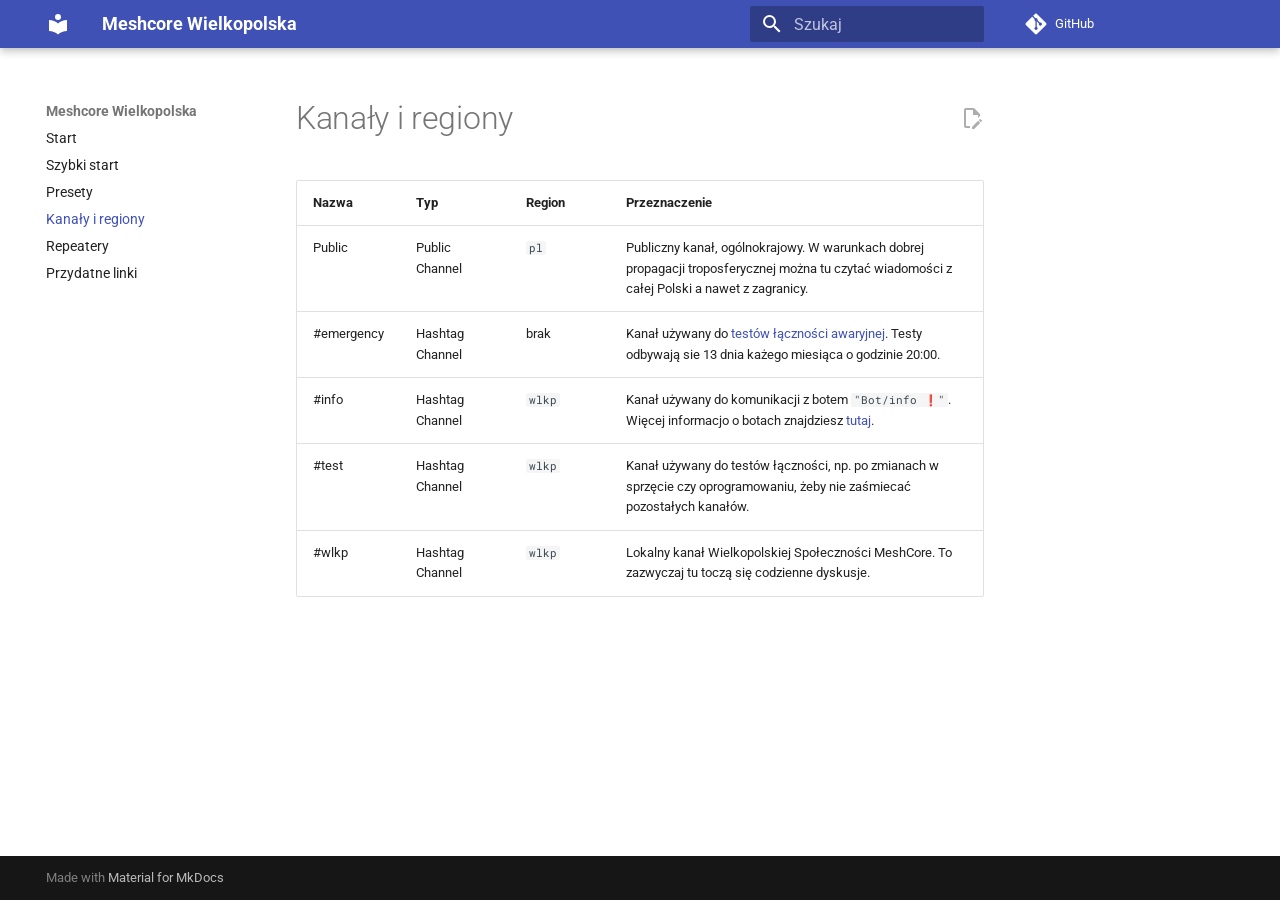
==== commit 1631fefc: "Deployed fa92db4 with MkDocs version: 1.6.1" ====
--- a/channels/index.html
+++ b/channels/index.html
@@ -16,18 +16,18 @@
         <link rel="prev" href="../presets/">
       
       
-        <link rel="next" href="../bots/">
+        <link rel="next" href="../repeaters/">
       
       
         
       
       
       <link rel="icon" href="../assets/images/favicon.png">
-      <meta name="generator" content="mkdocs-1.6.1, mkdocs-material-9.7.1">
-    
-    
-      
-        <title>Kanały - Meshcore Wielkopolska</title>
+      <meta name="generator" content="mkdocs-1.6.1, mkdocs-material-9.7.6">
+    
+    
+      
+        <title>Kanały i regiony - Meshcore Wielkopolska</title>
       
     
     
@@ -99,7 +99,7 @@
         <div class="md-header__topic" data-md-component="header-topic">
           <span class="md-ellipsis">
             
-              Kanały
+              Kanały i regiony
             
           </span>
         </div>
@@ -248,14 +248,14 @@
   
   
     <li class="md-nav__item">
-      <a href="../presets/" class="md-nav__link">
+      <a href="../quickstart/" class="md-nav__link">
         
   
   
   <span class="md-ellipsis">
     
   
-    Presety
+    Szybki start
   
 
     
@@ -272,52 +272,17 @@
       
   
   
-    
-  
-  
-  
-    <li class="md-nav__item md-nav__item--active">
-      
-      <input class="md-nav__toggle md-toggle" type="checkbox" id="__toc">
-      
-      
-      
-      <a href="./" class="md-nav__link md-nav__link--active">
+  
+  
+    <li class="md-nav__item">
+      <a href="../presets/" class="md-nav__link">
         
   
   
   <span class="md-ellipsis">
     
   
-    Kanały
-  
-
-    
-  </span>
-  
-  
-
-      </a>
-      
-    </li>
-  
-
-    
-      
-      
-  
-  
-  
-  
-    <li class="md-nav__item">
-      <a href="../bots/" class="md-nav__link">
-        
-  
-  
-  <span class="md-ellipsis">
-    
-  
-    Boty
+    Presety
   
 
     
@@ -334,6 +299,41 @@
       
   
   
+    
+  
+  
+  
+    <li class="md-nav__item md-nav__item--active">
+      
+      <input class="md-nav__toggle md-toggle" type="checkbox" id="__toc">
+      
+      
+      
+      <a href="./" class="md-nav__link md-nav__link--active">
+        
+  
+  
+  <span class="md-ellipsis">
+    
+  
+    Kanały i regiony
+  
+
+    
+  </span>
+  
+  
+
+      </a>
+      
+    </li>
+  
+
+    
+      
+      
+  
+  
   
   
     <li class="md-nav__item">
@@ -345,33 +345,6 @@
     
   
     Repeatery
-  
-
-    
-  </span>
-  
-  
-
-      </a>
-    </li>
-  
-
-    
-      
-      
-  
-  
-  
-  
-    <li class="md-nav__item">
-      <a href="../tools/" class="md-nav__link">
-        
-  
-  
-  <span class="md-ellipsis">
-    
-  
-    Lokalne narzędzia
   
 
     
@@ -452,13 +425,14 @@
   
 
 
-  <h1>Kanały</h1>
+  <h1>Kanały i regiony</h1>
 
 <table>
 <thead>
 <tr>
 <th>Nazwa</th>
 <th>Typ</th>
+<th>Region</th>
 <th>Przeznaczenie</th>
 </tr>
 </thead>
@@ -466,26 +440,31 @@
 <tr>
 <td>Public</td>
 <td>Public Channel</td>
+<td><code>pl</code></td>
 <td>Publiczny kanał, ogólnokrajowy. W warunkach dobrej propagacji troposferycznej można tu czytać wiadomości z całej Polski a nawet z zagranicy.</td>
 </tr>
 <tr>
 <td>#emergency</td>
 <td>Hashtag Channel</td>
+<td>brak</td>
 <td>Kanał używany do <a href="https://planawaryjny.com/lacznosc-awaryjna/">testów łączności awaryjnej</a>. Testy odbywają sie 13 dnia każego miesiąca o godzinie 20:00.</td>
 </tr>
 <tr>
 <td>#info</td>
 <td>Hashtag Channel</td>
-<td>Kanał używany do komunikacji z botem <code>"Bot/info ❗"</code>. Więcej informacjo o botach znajdziesz <a href="../bots/">tutaj</a>.</td>
+<td><code>wlkp</code></td>
+<td>Kanał używany do komunikacji z botem <code>"Bot/info ❗"</code>. Więcej informacjo o botach znajdziesz <a href="bots.md">tutaj</a>.</td>
 </tr>
 <tr>
 <td>#test</td>
 <td>Hashtag Channel</td>
+<td><code>wlkp</code></td>
 <td>Kanał używany do testów łączności, np. po zmianach w sprzęcie czy oprogramowaniu, żeby nie zaśmiecać pozostałych kanałów.</td>
 </tr>
 <tr>
 <td>#wlkp</td>
 <td>Hashtag Channel</td>
+<td><code>wlkp</code></td>
 <td>Lokalny kanał Wielkopolskiej Społeczności MeshCore. To zazwyczaj tu toczą się codzienne dyskusje.</td>
 </tr>
 </tbody>
